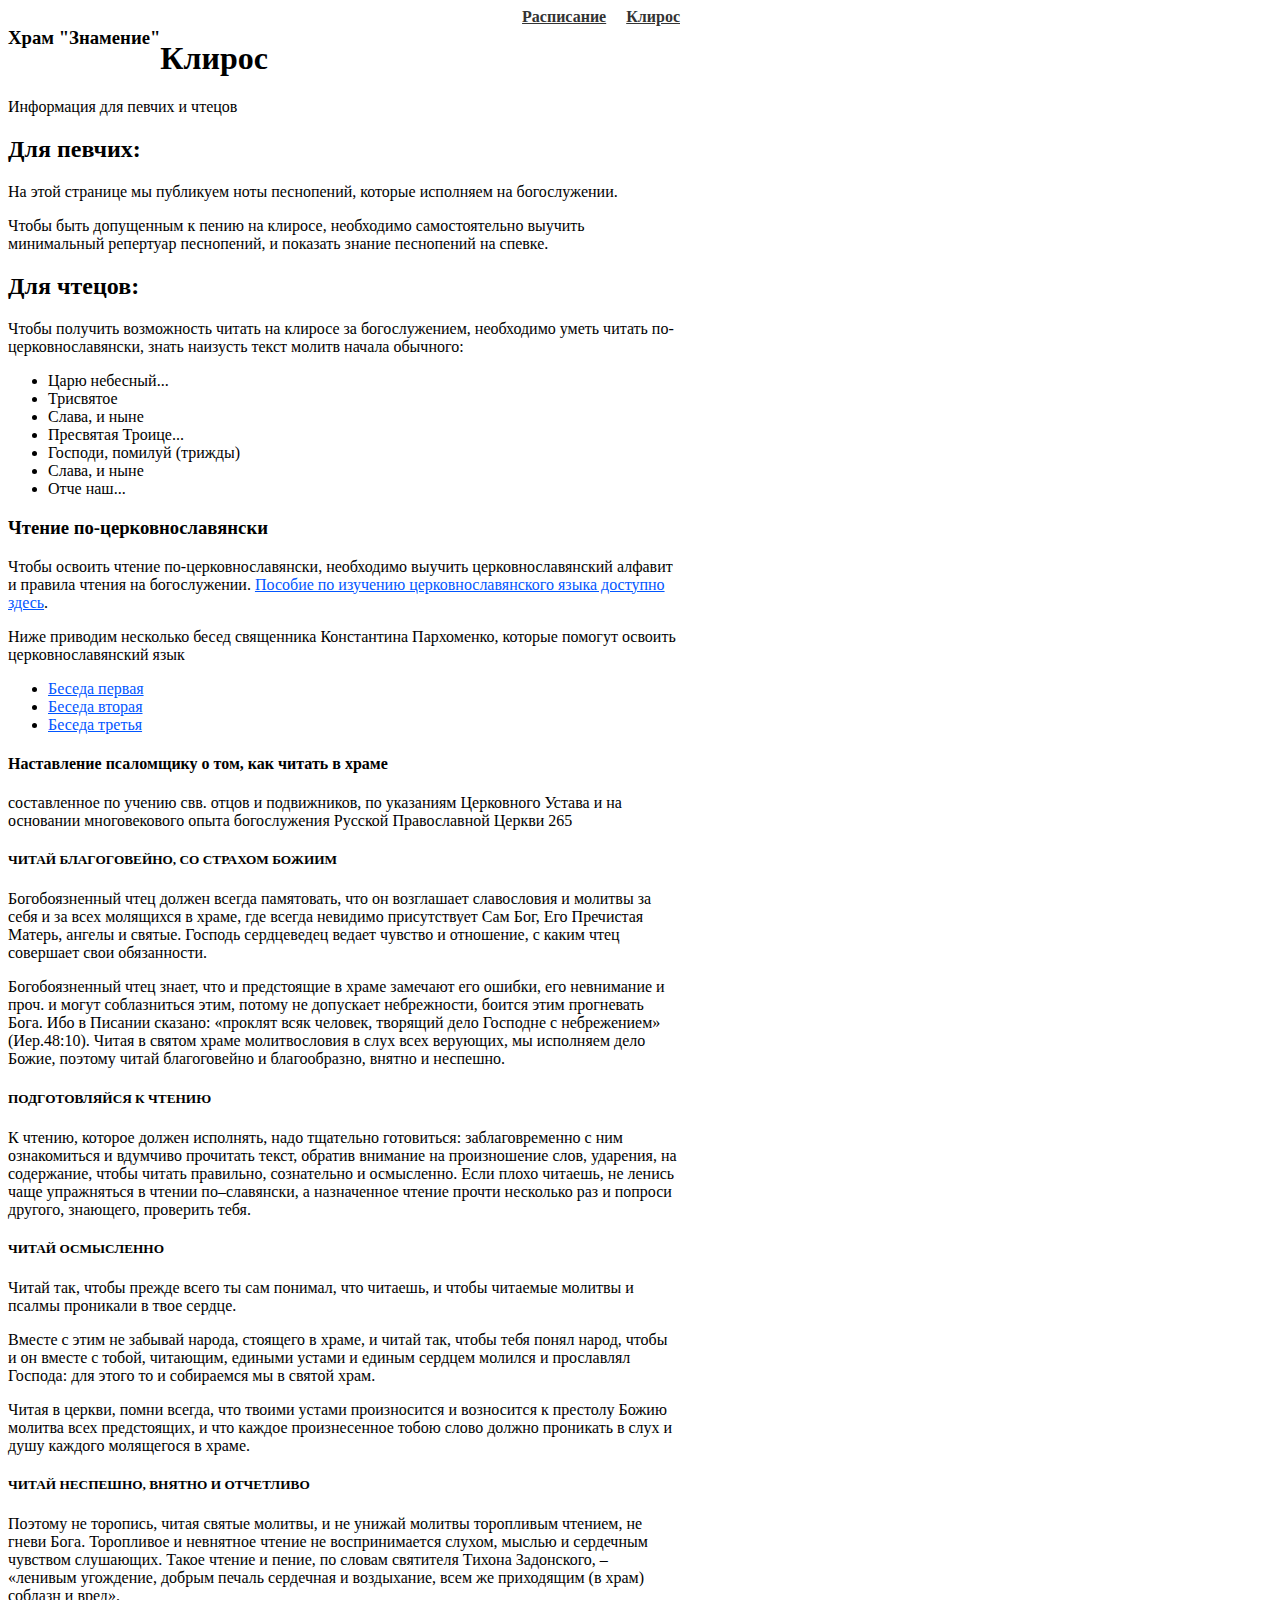
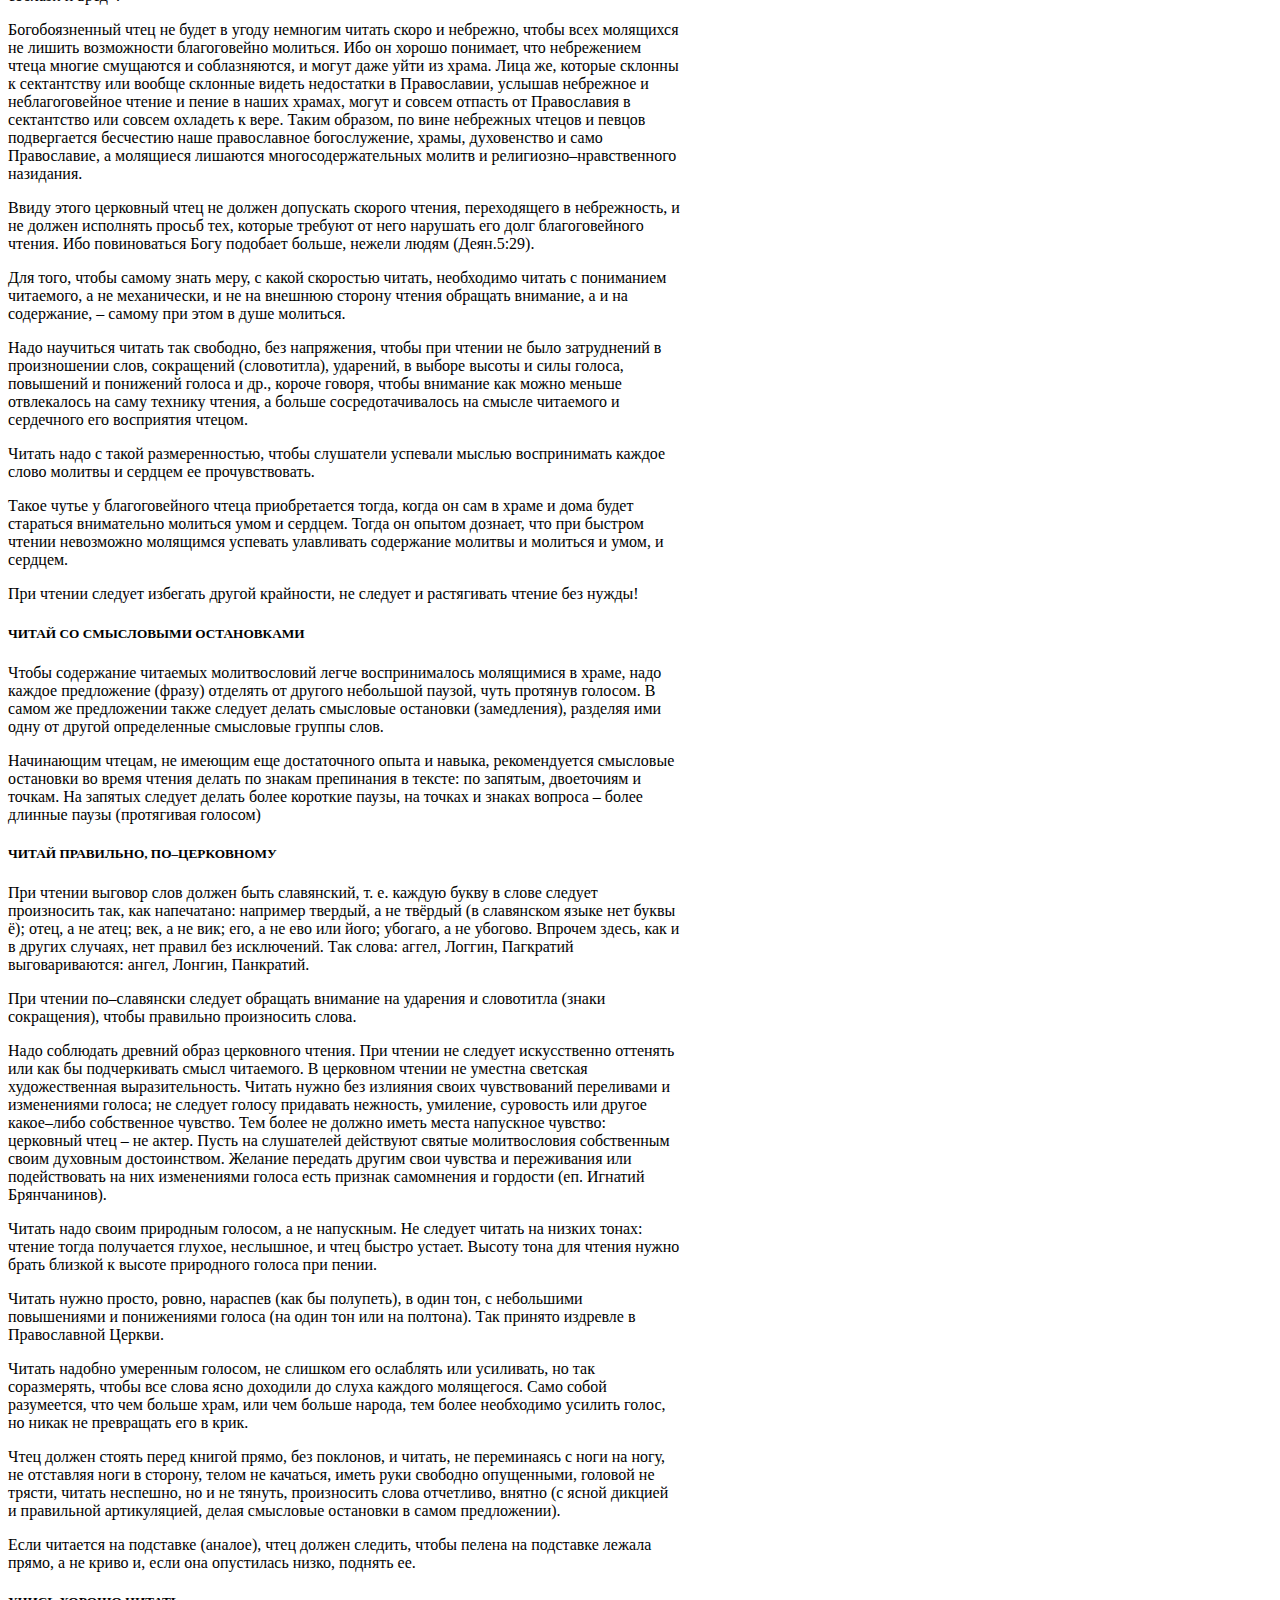
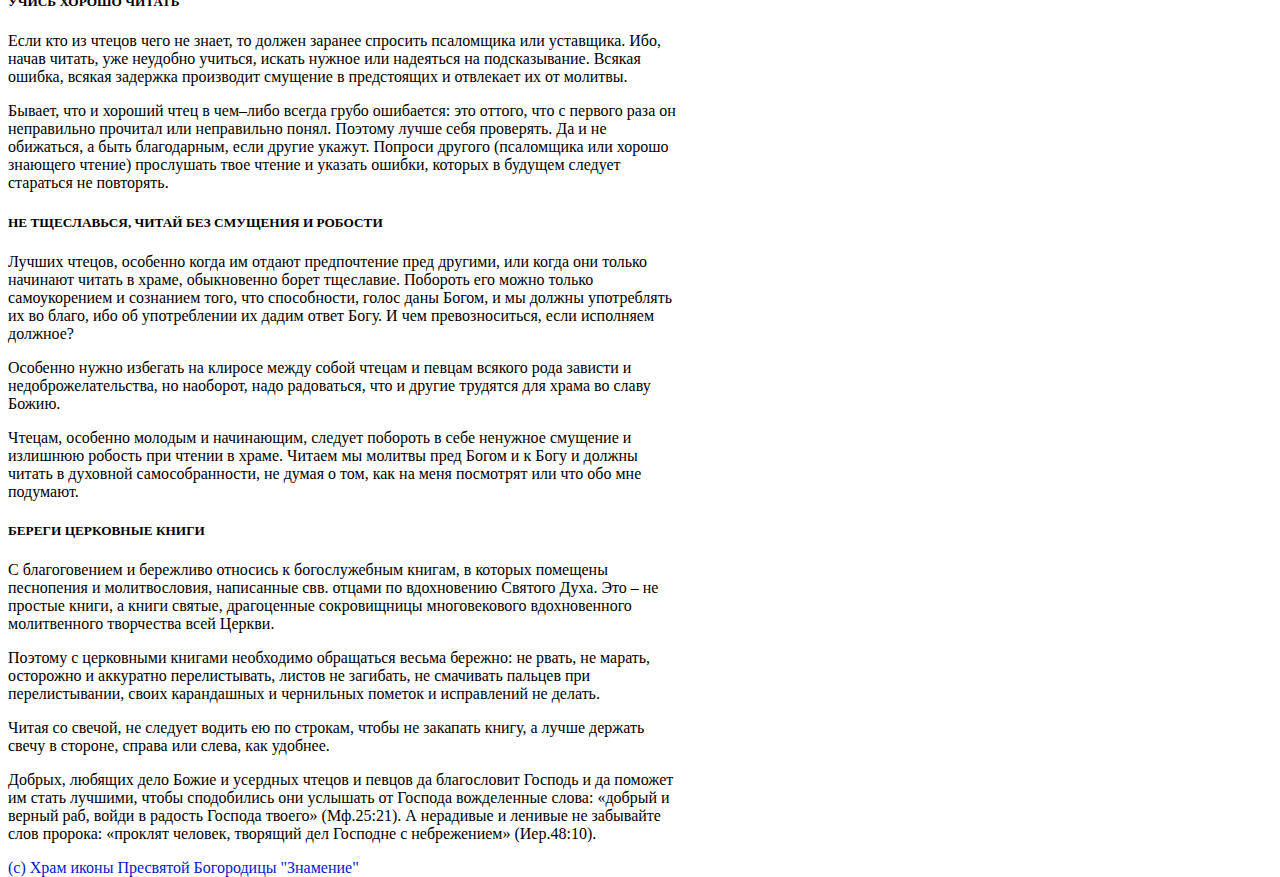
==== kliros.html @ b16b759c "background color #ffffff" ====
<!DOCTYPE html>
<html lang="ru">
<head>
    <meta charset="UTF-8">
    <meta name="viewport" content="width=device-width, initial-scale=1, shrink-to-fit=no">
    <!-- CSS only -->
    <link rel="stylesheet" href="https://stackpath.bootstrapcdn.com/bootstrap/4.5.0/css/bootstrap.min.css" integrity="sha384-9aIt2nRpC12Uk9gS9baDl411NQApFmC26EwAOH8WgZl5MYYxFfc+NcPb1dKGj7Sk" crossorigin="anonymous">

    <!-- JS, Popper.js, and jQuery -->
    <script src="https://code.jquery.com/jquery-3.5.1.slim.min.js" integrity="sha384-DfXdz2htPH0lsSSs5nCTpuj/zy4C+OGpamoFVy38MVBnE+IbbVYUew+OrCXaRkfj" crossorigin="anonymous"></script>
    <script src="https://cdn.jsdelivr.net/npm/popper.js@1.16.0/dist/umd/popper.min.js" integrity="sha384-Q6E9RHvbIyZFJoft+2mJbHaEWldlvI9IOYy5n3zV9zzTtmI3UksdQRVvoxMfooAo" crossorigin="anonymous"></script>
    <script src="https://stackpath.bootstrapcdn.com/bootstrap/4.5.0/js/bootstrap.min.js" integrity="sha384-OgVRvuATP1z7JjHLkuOU7Xw704+h835Lr+6QL9UvYjZE3Ipu6Tp75j7Bh/kR0JKI" crossorigin="anonymous"></script>
    <title>Клирос::Храм Знамение в Страхово</title>

    <!-- Favicons -->
    <link rel="apple-touch-icon" href="/img/favicons/apple-touch-icon.png" sizes="180x180">
    <link rel="icon" href="/img/favicons/favicon-32x32.png" sizes="32x32" type="image/png">
    <link rel="icon" href="/img/favicons/favicon-16x16.png" sizes="16x16" type="image/png">
    <link rel="manifest" href="manifest.json">

    <link rel="icon" href="/img/favicons/favicon.ico">
    <meta name="msapplication-config" content="browserconfig.xml">

    <meta name="theme-color" content="#3914AF">


    <style>
        .bd-placeholder-img {
            font-size: 1.125rem;
            text-anchor: middle;
            -webkit-user-select: none;
            -moz-user-select: none;
            -ms-user-select: none;
            user-select: none;
        }

        @media (min-width: 768px) {
            .bd-placeholder-img-lg {
                font-size: 3.5rem;
            }
        }
    </style>
    <!-- Custom styles for this template -->
    <link href="cover.css" rel="stylesheet">
</head>
<body class="text-center">
<div class="cover-container d-flex w-100 h-100 p-3 mx-auto flex-column">
    <header class="masthead mb-auto">

        <div class="inner">
            <h3 class="masthead-brand">Храм "Знамение"</h3>
            <nav class="nav nav-masthead justify-content-center">
                <a class="nav-link" href="/">Расписание</a>
                <a class="nav-link" href="/kliros.html">Клирос</a>
            </nav>

        </div>
    </header>

    <div class="container">
        <h1>Клирос</h1>
        <p class="lead">Информация для певчих и чтецов</p>
    </div>
    <div class="container">
        <h2>Для певчих:</h2>
        <p class="text-left">На этой странице мы публикуем ноты песнопений, которые исполняем на богослужении.</p>
        <p class="text-left">Чтобы быть допущенным к пению на клиросе, необходимо самостоятельно выучить минимальный
            репертуар песнопений, и показать знание песнопений на спевке.</p>
    </div>
    <div class="container">
        <h2>Для чтецов:</h2>
        <p class="text-left">Чтобы получить возможность читать на клиросе за богослужением, необходимо уметь читать
            по-церковнославянски, знать наизусть текст молитв начала обычного:</p>
        <ul class="text-left">
            <li>Царю небесный...</li>
            <li>Трисвятое</li>
            <li>Слава, и ныне</li>
            <li>Пресвятая Троице...</li>
            <li>Господи, помилуй (трижды)</li>
            <li>Слава, и ныне</li>
            <li>Отче наш...</li>
        </ul>
        <h3>Чтение по-церковнославянски</h3>
        <p class="text-left">Чтобы освоить чтение по-церковнославянски, необходимо выучить церковнославянский алфавит
            и правила чтения
        на богослужении. <a href="https://azbyka.ru/cerkovnoslavyanskij-yazyk-v-tablicax" target="_blank">Пособие по изучению
                церковнославянского языка доступно здесь</a>.</p>
        <p class="text-left">Ниже приводим несколько бесед священника Константина Пархоменко, которые помогут освоить
            церковнославянский язык</p>
        <ul class="text-left">
            <li><a href="https://www.youtube.com/watch?v=FcF8xRRiWp8" target="_blank">Беседа первая</a></li>
            <li><a href="https://www.youtube.com/watch?v=i7ntjkY5y2U" target="_blank">Беседа вторая</a></li>
            <li><a href="https://www.youtube.com/watch?v=5IsuOz-0JaU" target="_blank">Беседа третья</a></li>
        </ul>
        <h4>Наставление псаломщику о том, как читать в храме</h4>
        <p class="lead">составленное по учению свв. отцов и подвижников, по указаниям Церковного Устава и на основании
            многовекового опыта богослужения Русской Православной Церкви 265</p>

        <h5>ЧИТАЙ БЛАГОГОВЕЙНО, СО СТРАХОМ БОЖИИМ</h5>

        <p class="text-left">Богобоязненный чтец должен всегда памятовать, что он возглашает славословия и молитвы за
            себя и за всех молящихся в храме, где всегда невидимо присутствует Сам Бог, Его Пречистая Матерь, ангелы
            и святые. Господь сердцеведец ведает чувство и отношение, с каким чтец совершает свои обязанности.</p>

        <p class="text-left">Богобоязненный чтец знает, что и предстоящие в храме замечают его ошибки, его невнимание
            и проч. и могут соблазниться этим, потому не допускает небрежности, боится этим прогневать Бога. Ибо в
            Писании сказано: «проклят всяк человек, творящий дело Господне с небрежением» (Иер.48:10). Читая в святом храме молитвословия в слух всех верующих, мы исполняем дело Божие, поэтому читай благоговейно и благообразно, внятно и неспешно.</p>

        <h5>ПОДГОТОВЛЯЙСЯ К ЧТЕНИЮ</h5>

        <p class="text-left">К чтению, которое должен исполнять, надо тщательно готовиться: заблаговременно с ним
            ознакомиться и вдумчиво прочитать текст, обратив внимание на произношение слов, ударения, на содержание,
            чтобы читать правильно, сознательно и осмысленно. Если плохо читаешь, не ленись чаще упражняться в чтении по–славянски, а назначенное чтение прочти несколько раз и попроси другого, знающего, проверить тебя.</p>

        <h5>ЧИТАЙ ОСМЫСЛЕННО</h5>

        <p class="text-left">Читай так, чтобы прежде всего ты сам понимал, что читаешь, и чтобы читаемые молитвы и
            псалмы проникали в твое сердце.</p>

        <p class="text-left">Вместе с этим не забывай народа, стоящего в храме, и читай так, чтобы тебя понял народ,
            чтобы и он вместе с тобой, читающим, едиными устами и единым сердцем молился и прославлял Господа: для
            этого то и собираемся мы в святой храм.</p>

        <p class="text-left">Читая в церкви, помни всегда, что твоими устами произносится и возносится к престолу Божию молитва всех
                   предстоящих, и что каждое произнесенное тобою слово должно проникать в слух и душу каждого
            молящегося в храме.</p>

        <h5>ЧИТАЙ НЕСПЕШНО, ВНЯТНО И ОТЧЕТЛИВО</h5>

        <p class="text-left">Поэтому не торопись, читая святые молитвы, и не унижай молитвы торопливым чтением, не
            гневи Бога. Торопливое и невнятное чтение не воспринимается слухом, мыслью и сердечным чувством
            слушающих. Такое чтение и пение, по словам святителя Тихона Задонского, – «ленивым угождение, добрым печаль сердечная и воздыхание, всем же приходящим (в храм) соблазн и вред».</p>

        <p class="text-left">Богобоязненный чтец не будет в угоду немногим читать скоро и небрежно, чтобы всех
            молящихся не лишить возможности благоговейно молиться. Ибо он хорошо понимает, что небрежением чтеца
            многие смущаются и соблазняются, и могут даже уйти из храма. Лица же, которые склонны к сектантству или вообще склонные видеть недостатки в Православии, услышав небрежное и неблагоговейное чтение и пение в наших храмах, могут и совсем отпасть от Православия в сектантство или совсем охладеть к вере. Таким образом, по вине небрежных чтецов и певцов подвергается бесчестию наше православное богослужение, храмы, духовенство и само Православие, а молящиеся лишаются многосодержательных молитв и религиозно–нравственного назидания.</p>

        <p class="text-left">Ввиду этого церковный чтец не должен допускать скорого чтения, переходящего в
            небрежность, и не должен исполнять просьб тех, которые требуют от него нарушать его долг благоговейного
            чтения. Ибо повиноваться Богу подобает больше, нежели людям (Деян.5:29).</p>

        <p class="text-left">Для того, чтобы самому знать меру, с какой скоростью читать, необходимо читать с
            пониманием читаемого, а не механически, и не на внешнюю сторону чтения обращать внимание, а и на
            содержание, – самому при этом в душе молиться.</p>

        <p class="text-left">Надо научиться читать так свободно, без напряжения, чтобы при чтении не было затруднений
            в произношении слов, сокращений (словотитла), ударений, в выборе высоты и силы голоса, повышений и
            понижений голоса и др., короче говоря, чтобы внимание как можно меньше отвлекалось на саму технику чтения, а больше сосредотачивалось на смысле читаемого и сердечного его восприятия чтецом.</p>

        <p class="text-left">Читать надо с такой размеренностью, чтобы слушатели успевали мыслью воспринимать каждое
            слово молитвы и сердцем ее прочувствовать.</p>

        <p class="text-left">Такое чутье у благоговейного чтеца приобретается тогда, когда он сам в храме и дома
            будет стараться внимательно молиться умом и сердцем. Тогда он опытом дознает, что при быстром чтении
            невозможно молящимся успевать улавливать содержание молитвы и молиться и умом, и сердцем.</p>

        <p class="text-left">При чтении следует избегать другой крайности, не следует и растягивать чтение без нужды!</p>

        <h5>ЧИТАЙ СО СМЫСЛОВЫМИ ОСТАНОВКАМИ</h5>

        <p class="text-left">Чтобы содержание читаемых молитвословий легче воспринималось молящимися в храме, надо
            каждое предложение (фразу) отделять от другого небольшой паузой, чуть протянув голосом. В самом же
            предложении также следует делать смысловые остановки (замедления), разделяя ими одну от другой определенные смысловые группы слов.</p>

        <p class="text-left">Начинающим чтецам, не имеющим еще достаточного опыта и навыка, рекомендуется смысловые
            остановки во время чтения делать по знакам препинания в тексте: по запятым, двоеточиям и точкам. На
            запятых следует делать более короткие паузы, на точках и знаках вопроса – более длинные паузы (протягивая голосом)</p>

        <h5>ЧИТАЙ ПРАВИЛЬНО, ПО–ЦЕРКОВНОМУ</h5>

        <p class="text-left">При чтении выговор слов должен быть славянский, т. е. каждую букву в слове следует
            произносить так, как напечатано: например твердый, а не твёрдый (в славянском языке нет буквы ё); отец, а
            не атец; век, а не вик; его, а не ево или його; убогаго, а не убогово. Впрочем здесь, как и в других случаях, нет правил без исключений. Так слова: аггел, Логгин, Пагкратий выговариваются: ангел, Лонгин, Панкратий.</p>

        <p class="text-left">При чтении по–славянски следует обращать внимание на ударения и словотитла (знаки
            сокращения), чтобы правильно произносить слова.</p>

        <p class="text-left">Надо соблюдать древний образ церковного чтения. При чтении не следует искусственно
            оттенять или как бы подчеркивать смысл читаемого. В церковном чтении не уместна светская художественная
            выразительность. Читать нужно без излияния своих чувствований переливами и изменениями голоса; не следует голосу придавать нежность, умиление, суровость или другое какое–либо собственное чувство. Тем более не должно иметь места напускное чувство: церковный чтец – не актер. Пусть на слушателей действуют святые молитвословия собственным своим духовным достоинством. Желание передать другим свои чувства и переживания или подействовать на них изменениями голоса есть признак самомнения и гордости (еп. Игнатий Брянчанинов).</p>

        <p class="text-left">Читать надо своим природным голосом, а не напускным. Не следует читать на низких тонах:
            чтение тогда получается глухое, неслышное, и чтец быстро устает. Высоту тона для чтения нужно брать
            близкой к высоте природного голоса при пении.</p>

        <p class="text-left">Читать нужно просто, ровно, нараспев (как бы полупеть), в один тон, с небольшими
            повышениями и понижениями голоса (на один тон или на полтона). Так принято издревле в Православной Церкви.</p>

        <p class="text-left">Читать надобно умеренным голосом, не слишком его ослаблять или усиливать, но так
            соразмерять, чтобы все слова ясно доходили до слуха каждого молящегося. Само собой разумеется, что чем
            больше храм, или чем больше народа, тем более необходимо усилить голос, но никак не превращать его в крик.</p>

        <p class="text-left">Чтец должен стоять перед книгой прямо, без поклонов, и читать, не переминаясь с ноги на
            ногу, не отставляя ноги в сторону, телом не качаться, иметь руки свободно опущенными, головой не трясти,
            читать неспешно, но и не тянуть, произносить слова отчетливо, внятно (с ясной дикцией и правильной артикуляцией, делая смысловые остановки в самом предложении).</p>

        <p class="text-left">Если читается на подставке (аналое), чтец должен следить, чтобы пелена на подставке
            лежала прямо, а не криво и, если она опустилась низко, поднять ее.</p>

        <h5>УЧИСЬ ХОРОШО ЧИТАТЬ</h5>

        <p class="text-left">Если кто из чтецов чего не знает, то должен заранее спросить псаломщика или уставщика.
            Ибо, начав читать, уже неудобно учиться, искать нужное или надеяться на подсказывание. Всякая ошибка,
            всякая задержка производит смущение в предстоящих и отвлекает их от молитвы.</p>

        <p class="text-left">Бывает, что и хороший чтец в чем–либо всегда грубо ошибается: это оттого, что с первого
            раза он неправильно прочитал или неправильно понял. Поэтому лучше себя проверять. Да и не обижаться, а
            быть благодарным, если другие укажут. Попроси другого (псаломщика или хорошо знающего чтение) прослушать твое чтение и указать ошибки, которых в будущем следует стараться не повторять.</p>

        <h5>НЕ ТЩЕСЛАВЬСЯ, ЧИТАЙ БЕЗ СМУЩЕНИЯ И РОБОСТИ</h5>

        <p class="text-left">Лучших чтецов, особенно когда им отдают предпочтение пред другими, или когда они только
            начинают читать в храме, обыкновенно борет тщеславие. Побороть его можно только самоукорением и сознанием
            того, что способности, голос даны Богом, и мы должны употреблять их во благо, ибо об употреблении их дадим ответ Богу. И чем превозноситься, если исполняем должное?</p>

        <p class="text-left">Особенно нужно избегать на клиросе между собой чтецам и певцам всякого рода зависти и
            недоброжелательства, но наоборот, надо радоваться, что и другие трудятся для храма во славу Божию.</p>

        <p class="text-left">Чтецам, особенно молодым и начинающим, следует побороть в себе ненужное смущение и
            излишнюю робость при чтении в храме. Читаем мы молитвы пред Богом и к Богу и должны читать в духовной
            самособранности, не думая о том, как на меня посмотрят или что обо мне подумают.</p>

        <h5>БЕРЕГИ ЦЕРКОВНЫЕ КНИГИ</h5>

        <p class="text-left">С благоговением и бережливо относись к богослужебным книгам, в которых помещены
            песнопения и молитвословия, написанные свв. отцами по вдохновению Святого Духа. Это – не простые книги, а
            книги святые, драгоценные сокровищницы многовекового вдохновенного молитвенного творчества всей Церкви.</p>

        <p class="text-left">Поэтому с церковными книгами необходимо обращаться весьма бережно: не рвать, не марать,
            осторожно и аккуратно перелистывать, листов не загибать, не смачивать пальцев при перелистывании, своих
            карандашных и чернильных пометок и исправлений не делать.</p>

        <p class="text-left">Читая со свечой, не следует водить ею по строкам, чтобы не закапать книгу, а лучше
            держать свечу в стороне, справа или слева, как удобнее.</p>

        <p class="text-left">Добрых, любящих дело Божие и усердных чтецов и певцов да благословит Господь и да
            поможет им стать лучшими, чтобы сподобились они услышать от Господа вожделенные слова: «добрый и верный
            раб, войди в радость Господа твоего» (Мф.25:21). А нерадивые и ленивые не забывайте слов пророка: «проклят человек, творящий дел Господне с небрежением» (Иер.48:10).</p>

    </div>

    <footer class="mastfoot mt-auto mb-3">
        <div class="inner mb-3" >
            <p>(с) Храм иконы Пресвятой Богородицы "Знамение"</p>
        </div>
    </footer>

</div>
</body>
</html>
---- cover.css ----
/*
 * Globals
 */

/* Links */
a,
a:focus,
a:hover {
    color: #0256ff;
}

/* Custom default button */
.btn-secondary,
.btn-secondary:hover,
.btn-secondary:focus {
    color: #333;
    text-shadow: none; /* Prevent inheritance from `body` */
    background-color: #fff;
    border: .05rem solid #fff;
}


/*
 * Base structure
 */

html,
body {
    height: 100%;
    background-color: #FFFFFF;
}

body {
    display: -ms-flexbox;
    display: flex;
    color: black ;
    /* text-shadow: 0 .05rem .1rem rgba(0, 0, 0, .5);*/
    /* box-shadow: inset 0 0 5rem rgba(0, 0, 0, .5); */
}

.cover-container {
    max-width: 42em;
}


/*
 * Header
 */
.masthead {
    margin-bottom: 2rem;
}

.masthead-brand {
    margin-bottom: 0;
}

.nav-masthead .nav-link {
    padding: .25rem 0;
    font-weight: 700;
    color: #333333;
    background-color: transparent;
    border-bottom: .25rem solid transparent;
}

.nav-masthead .nav-link:hover,
.nav-masthead .nav-link:focus {
    border-bottom-color: rgba(255, 255, 255, .25);
}

.nav-masthead .nav-link + .nav-link {
    margin-left: 1rem;
}

.nav-masthead .active {
    color: #fff;
    border-bottom-color: #fff;
}

@media (min-width: 48em) {
    .masthead-brand {
        float: left;
    }
    .nav-masthead {
        float: right;
    }
}


/*
 * Cover
 */
.cover {
    padding: 0 1.5rem;
}
.cover .btn-lg {
    padding: .75rem 1.25rem;
    font-weight: 700;
}


/*
 * Footer
 */
.mastfoot {
    color: rgb(0, 33, 199);
}
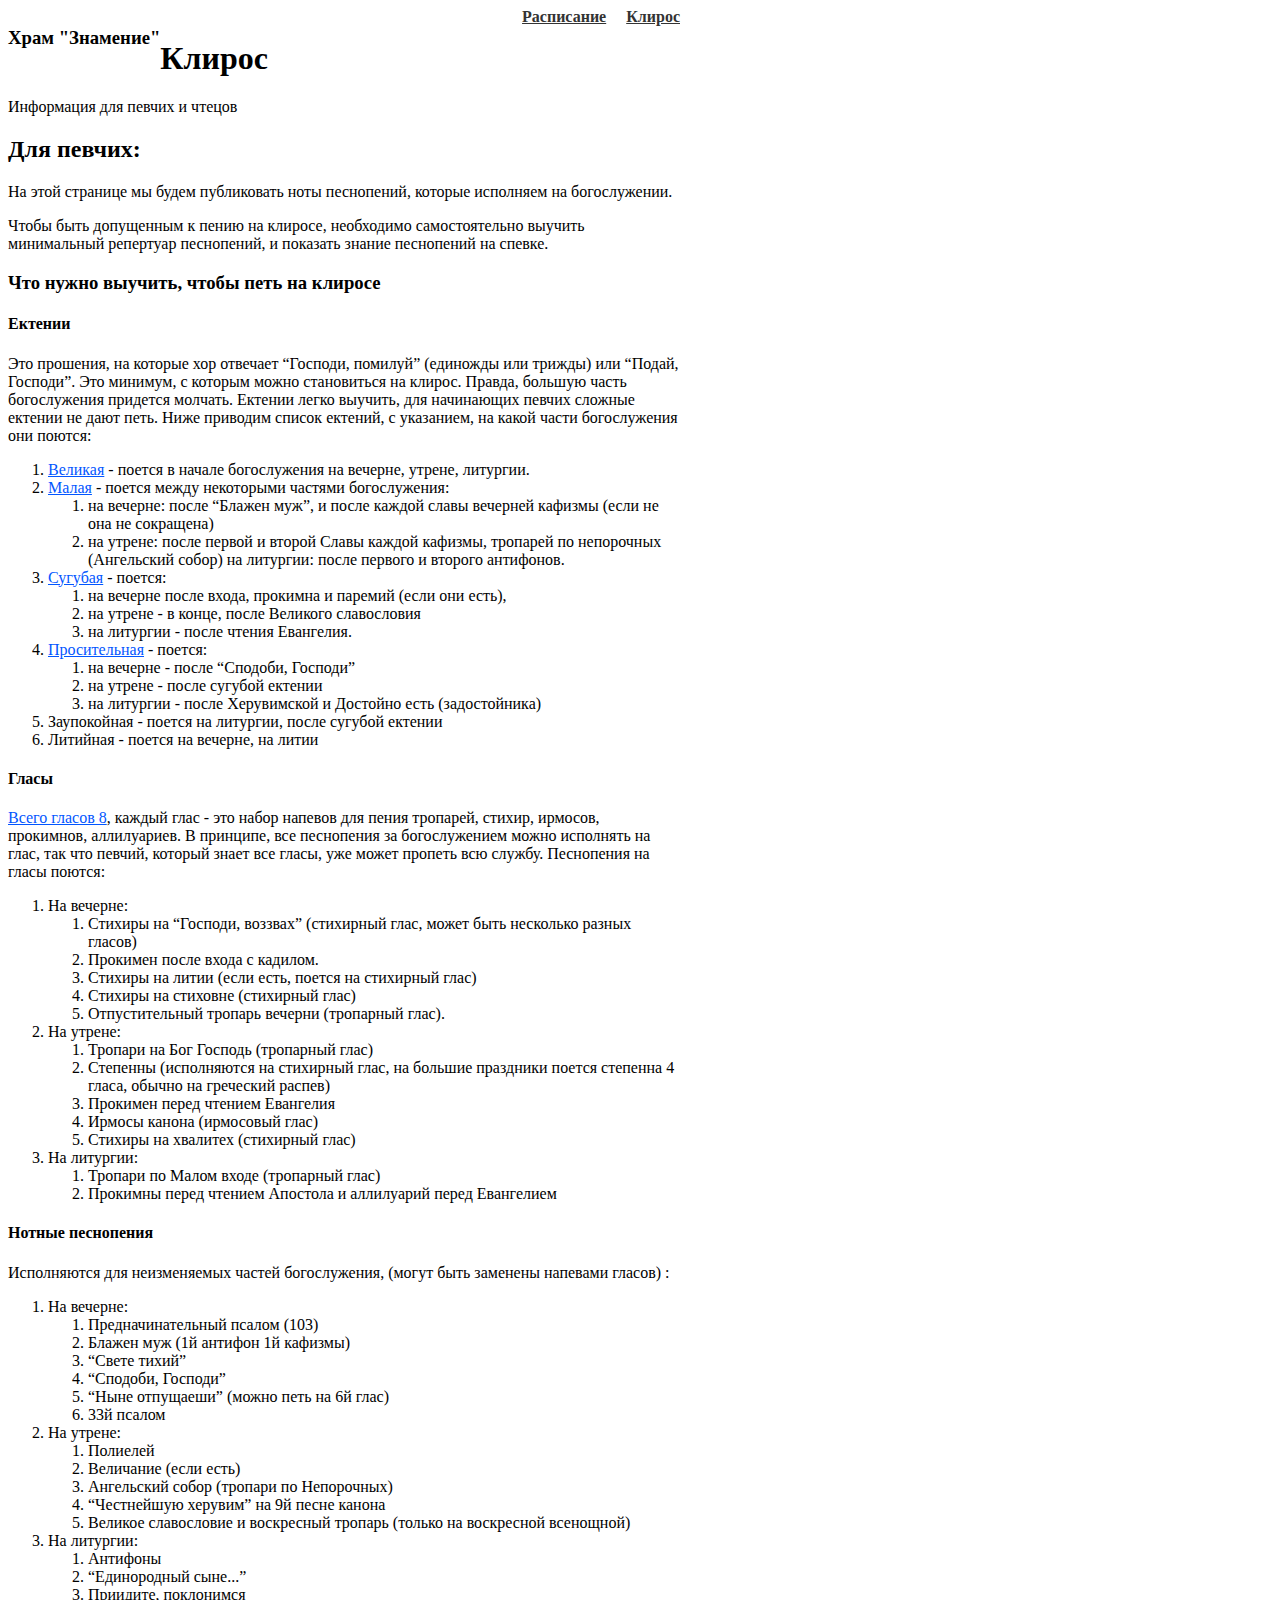
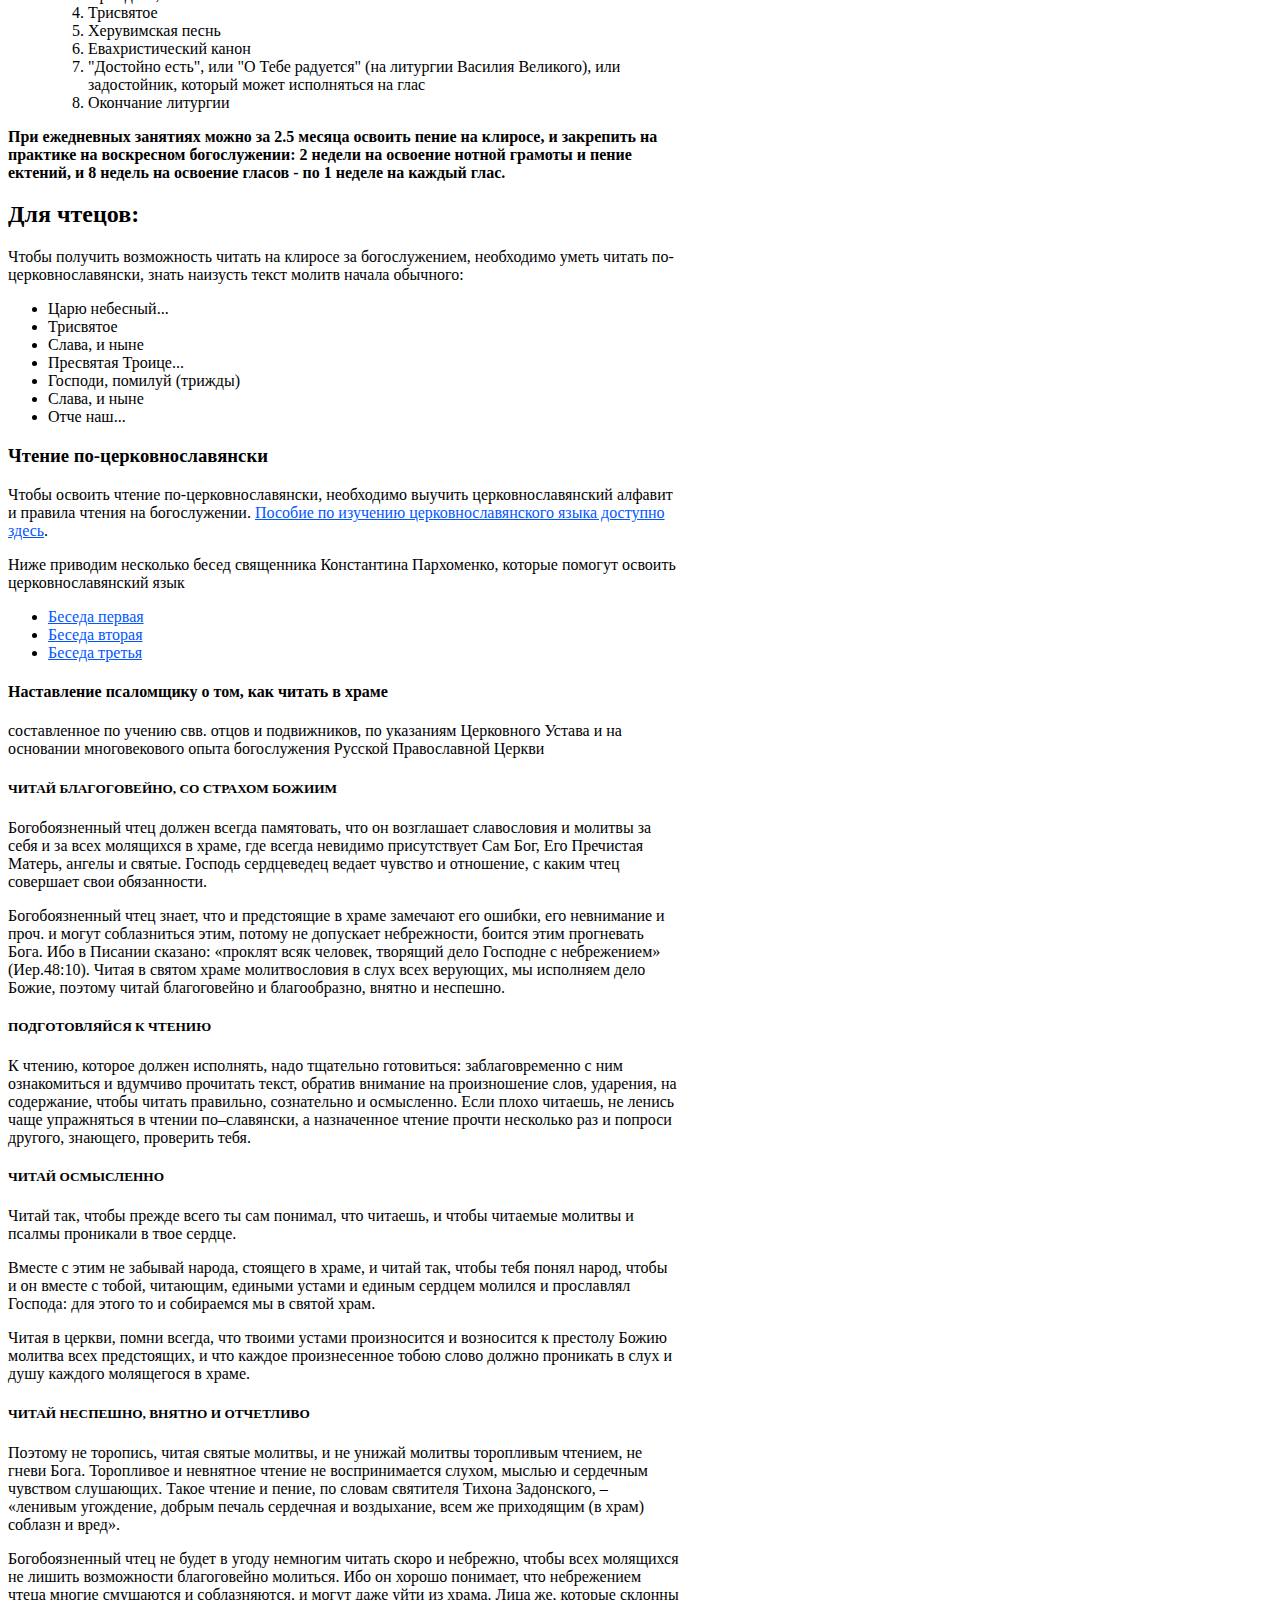
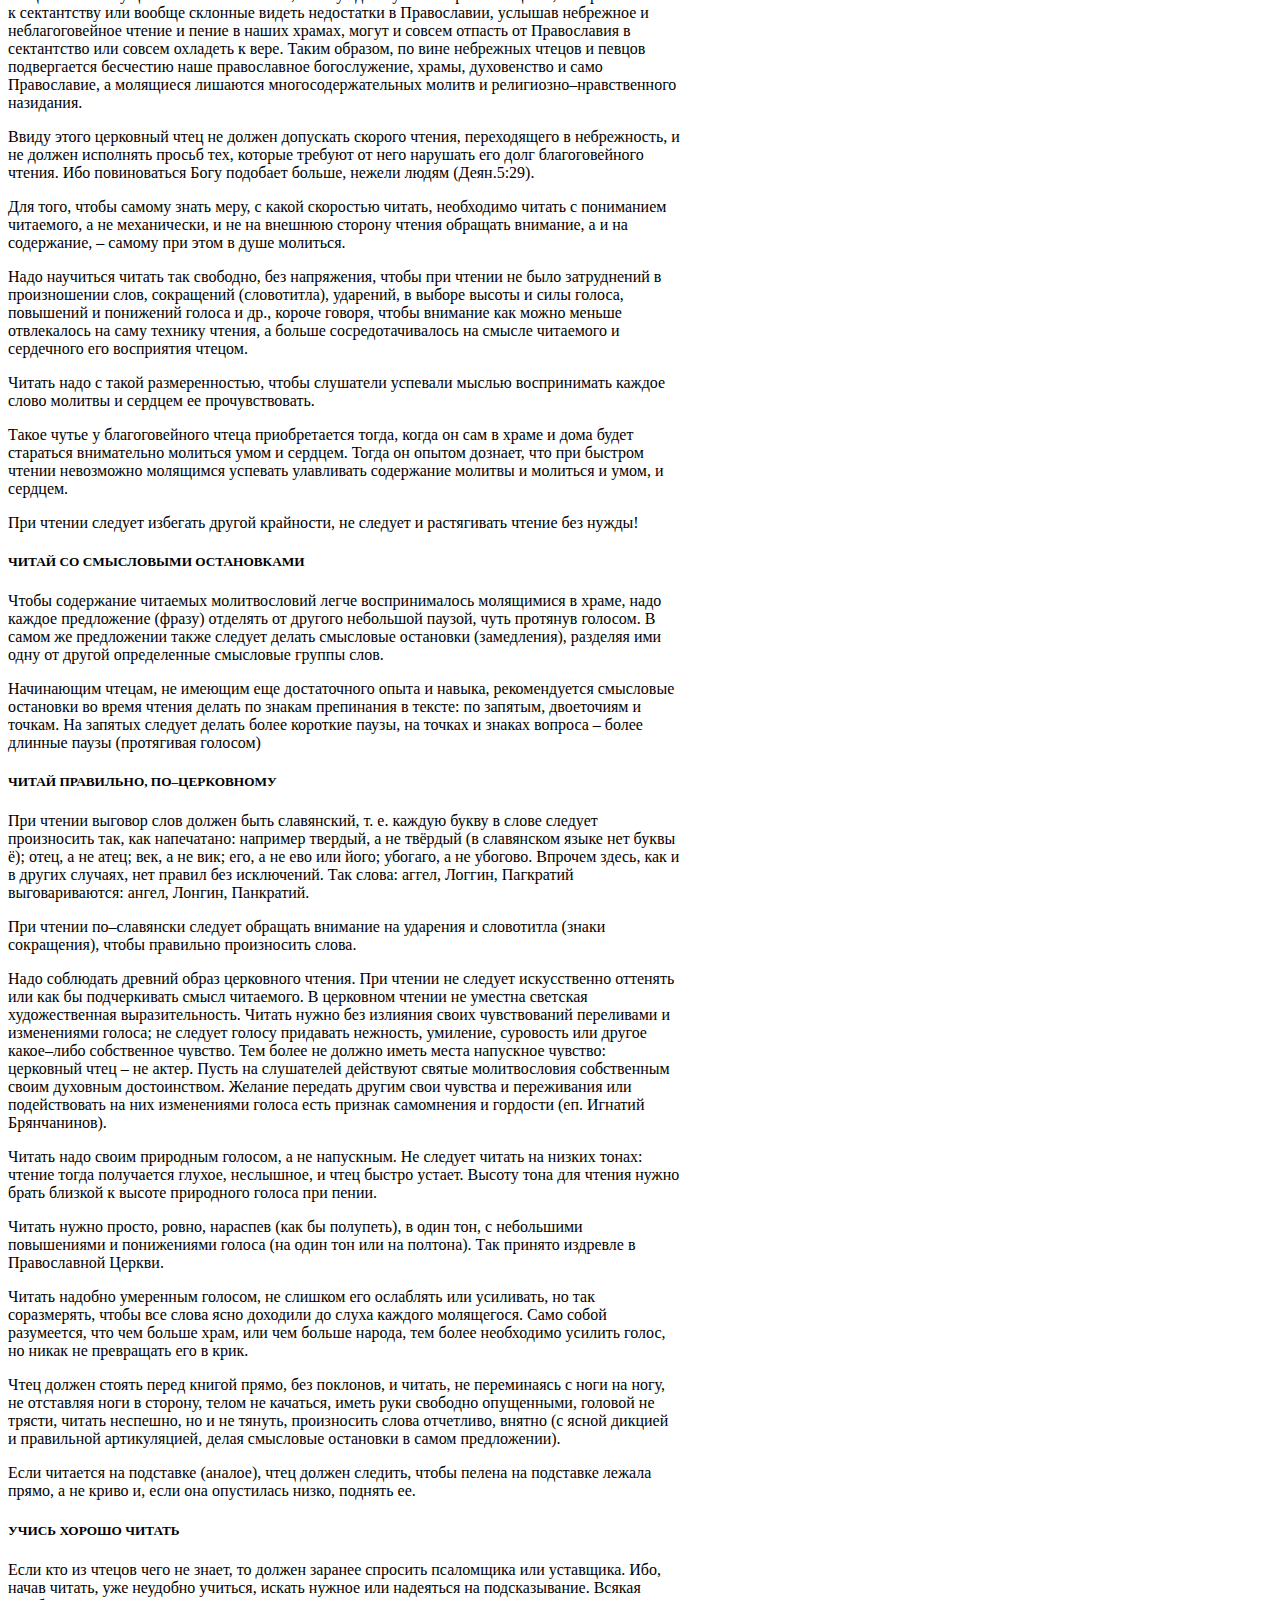
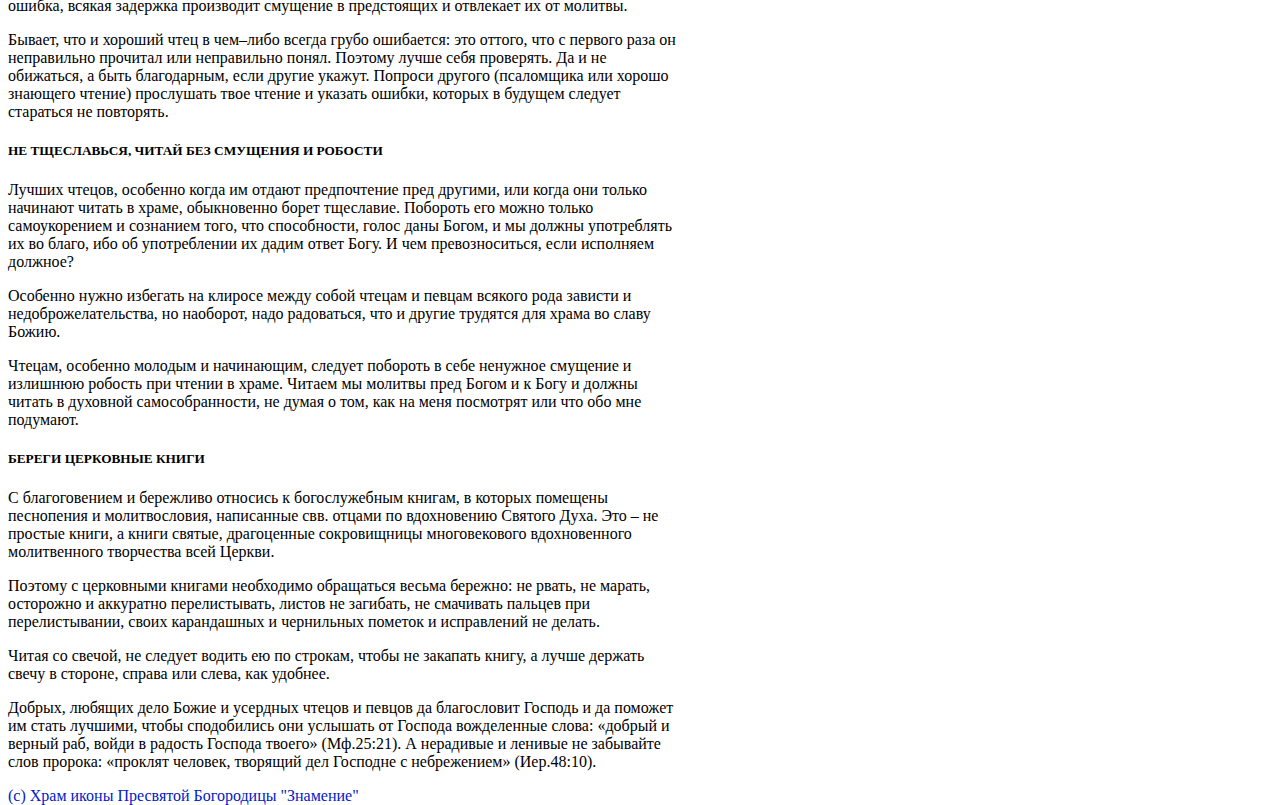
==== commit 08ae6a74: "background color #ffffff" ====
--- a/kliros.html
+++ b/kliros.html
@@ -61,11 +61,112 @@
         <h1>Клирос</h1>
         <p class="lead">Информация для певчих и чтецов</p>
     </div>
-    <div class="container">
+    <div class="container text-left">
         <h2>Для певчих:</h2>
-        <p class="text-left">На этой странице мы публикуем ноты песнопений, которые исполняем на богослужении.</p>
+        <p class="text-left">На этой странице мы будем публиковать ноты песнопений, которые исполняем на богослужении.</p>
         <p class="text-left">Чтобы быть допущенным к пению на клиросе, необходимо самостоятельно выучить минимальный
             репертуар песнопений, и показать знание песнопений на спевке.</p>
+        <h3>Что нужно выучить, чтобы петь на клиросе</h3>
+
+        <h4>Ектении</h4>
+        <p class="text-left">Это прошения, на которые хор отвечает “Господи, помилуй” (единожды или трижды) или “Подай,
+            Господи”. Это минимум, с которым можно становиться на клирос. Правда, большую часть богослужения придется
+            молчать. Ектении легко выучить, для начинающих певчих сложные ектении не дают петь. Ниже приводим список
+            ектений, с указанием, на какой части богослужения они поются:</p>
+        <ol>
+            <li><a href="https://yadi.sk/i/9OCt0vcq7IzxnQ" target="_blank">Великая</a> - поется в начале богослужения на вечерне,
+                утрене,
+                литургии.</li>
+            <li><a href="https://yadi.sk/i/IcxIw6vwpXK0sQ" target="_blank">Малая</a> - поется между некоторыми частями
+                богослужения:</li>
+            <ol>
+                <li>на вечерне: после “Блажен муж”, и после каждой славы вечерней кафизмы (если не она не
+                    сокращена)</li>
+                <li>на утрене: после первой и второй Славы каждой кафизмы, тропарей по непорочных (Ангельский собор)
+            на литургии: после первого и второго антифонов.</li>
+            </ol>
+            <li><a href="https://yadi.sk/i/6dh_rMRhR_IdjQ">Сугубая</a> - поется:</li>
+            <ol>
+                <li>на вечерне после входа, прокимна и паремий (если они есть),</li>
+                <li>на утрене - в конце, после Великого славословия</li>
+                <li>на литургии - после чтения Евангелия.</li>
+            </ol>
+            <li><a href="https://yadi.sk/i/wGDJDLOmbO1oLg">Просительная</a> - поется:</li>
+            <ol>
+                <li>на вечерне - после “Сподоби, Господи”</li>
+                <li>на утрене - после сугубой ектении</li>
+                <li>на литургии - после Херувимской и Достойно есть (задостойника)</li>
+            </ol>
+            <li>Заупокойная - поется на литургии, после сугубой ектении</li>
+            <li>Литийная - поется на вечерне, на литии</li>
+        </ol>
+        <h4>Гласы</h4>
+        <p class="text-left"><a href="https://vk.com/topic-33648585_33559824">Всего гласов 8</a>, каждый глас - это набор
+            напевов для пения тропарей, стихир,
+                                ирмосов,
+            прокимнов, аллилуариев. В принципе, все песнопения за богослужением можно исполнять на глас, так что
+            певчий, который знает все гласы, уже может пропеть всю службу. Песнопения на гласы поются:</p>
+        <ol>
+            <li>На вечерне:</li>
+            <ol>
+                <li>Стихиры на “Господи, воззвах” (стихирный глас, может быть несколько разных гласов)</li>
+                <li>Прокимен после входа с кадилом.</li>
+                <li>Стихиры на литии (если есть, поется на стихирный глас)</li>
+                <li>Стихиры на стиховне (стихирный глас)</li>
+                <li>Отпустительный тропарь вечерни (тропарный глас).</li>
+            </ol>
+            <li>На утрене:</li>
+            <ol>
+                <li>Тропари на Бог Господь (тропарный глас)</li>
+        <li>Степенны (исполняются на стихирный глас, на большие праздники поется степенна 4 гласа, обычно на греческий
+            распев)</li>
+                <li>Прокимен перед чтением Евангелия</li>
+                <li>Ирмосы канона (ирмосовый глас)</li>
+                <li>Стихиры на хвалитех (стихирный глас)</li>
+            </ol>
+            <li>На литургии:</li>
+            <ol>
+                <li>Тропари по Малом входе (тропарный глас)</li>
+                <li>Прокимны перед чтением Апостола и аллилуарий перед Евангелием</li>
+            </ol>
+        </ol>
+        <h4>Нотные песнопения</h4>
+        <p class="text-left">Исполняются для неизменяемых частей богослужения, (могут быть заменены напевами гласов)
+            :</p>
+        <ol>
+            <li>На вечерне:</li>
+            <ol>
+                <li>Предначинательный псалом (103)</li>
+                <li>Блажен муж (1й антифон 1й кафизмы)</li>
+                <li>“Свете тихий”</li>
+                <li>“Сподоби, Господи”</li>
+                <li>“Ныне отпущаеши” (можно петь на 6й глас)</li>
+                <li>33й псалом</li>
+            </ol>
+            <li>На утрене:</li>
+            <ol>
+                <li>Полиелей</li>
+                <li>Величание (если есть)</li>
+                <li>Ангельский собор (тропари по Непорочных)</li>
+                <li>“Честнейшую херувим” на 9й песне канона</li>
+                <li>Великое славословие и воскресный тропарь (только на воскресной всенощной)</li>
+            </ol>
+            <li>На литургии:</li>
+            <ol>
+                <li>Антифоны</li>
+                <li>“Единородный сыне...”</li>
+                <li>Приидите, поклонимся</li>
+                <li>Трисвятое</li>
+                <li>Херувимская песнь</li>
+                <li>Евахристический канон</li>
+                <li>"Достойно есть", или "О Тебе радуется" (на литургии Василия Великого), или задостойник, который
+                    может исполняться на глас</li>
+                <li>Окончание литургии</li>
+            </ol>
+        </ol>
+        <p class="text-left"><strong>При ежедневных занятиях можно за 2.5 месяца освоить пение на клиросе, и
+            закрепить на практике на воскресном богослужении: 2 недели на освоение нотной грамоты и пение ектений, и
+            8 недель на освоение гласов - по 1 неделе на каждый глас.</strong></p>
     </div>
     <div class="container">
         <h2>Для чтецов:</h2>
@@ -94,7 +195,7 @@
         </ul>
         <h4>Наставление псаломщику о том, как читать в храме</h4>
         <p class="lead">составленное по учению свв. отцов и подвижников, по указаниям Церковного Устава и на основании
-            многовекового опыта богослужения Русской Православной Церкви 265</p>
+            многовекового опыта богослужения Русской Православной Церкви</p>
 
         <h5>ЧИТАЙ БЛАГОГОВЕЙНО, СО СТРАХОМ БОЖИИМ</h5>
 
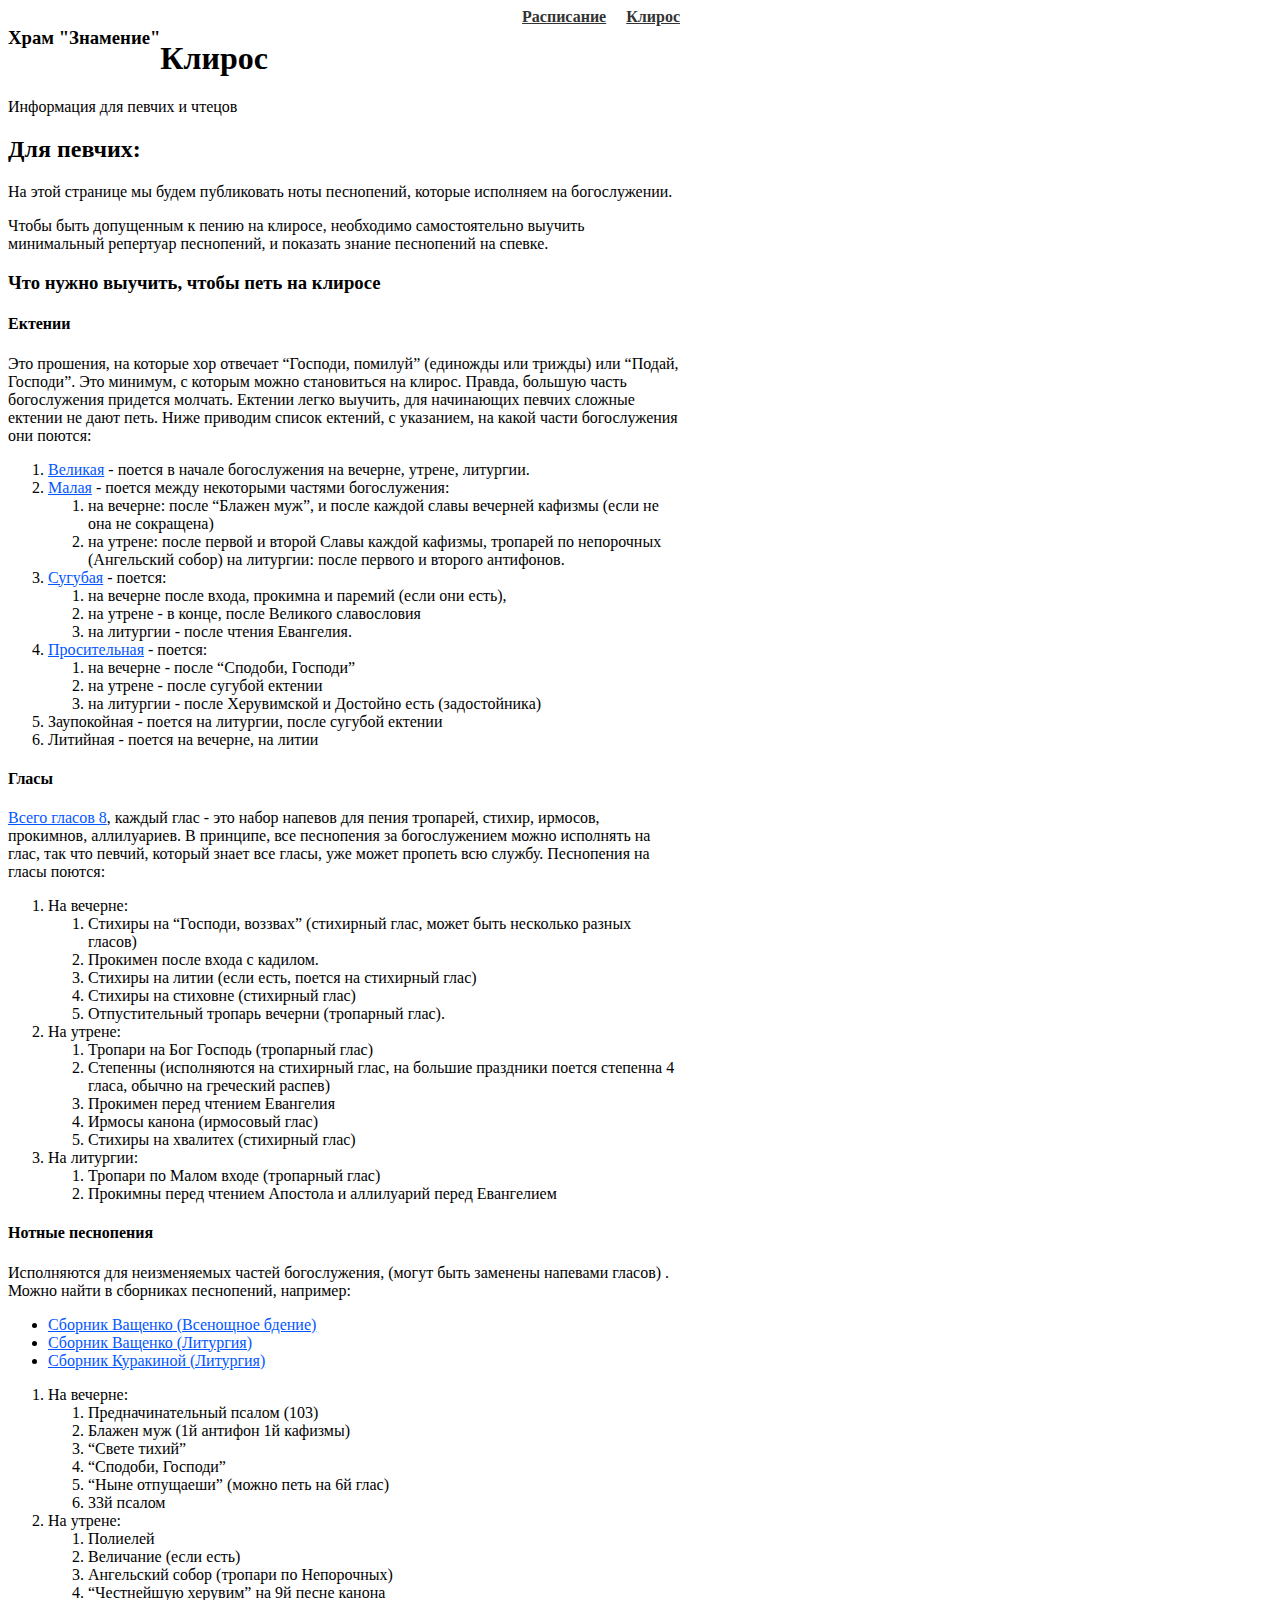
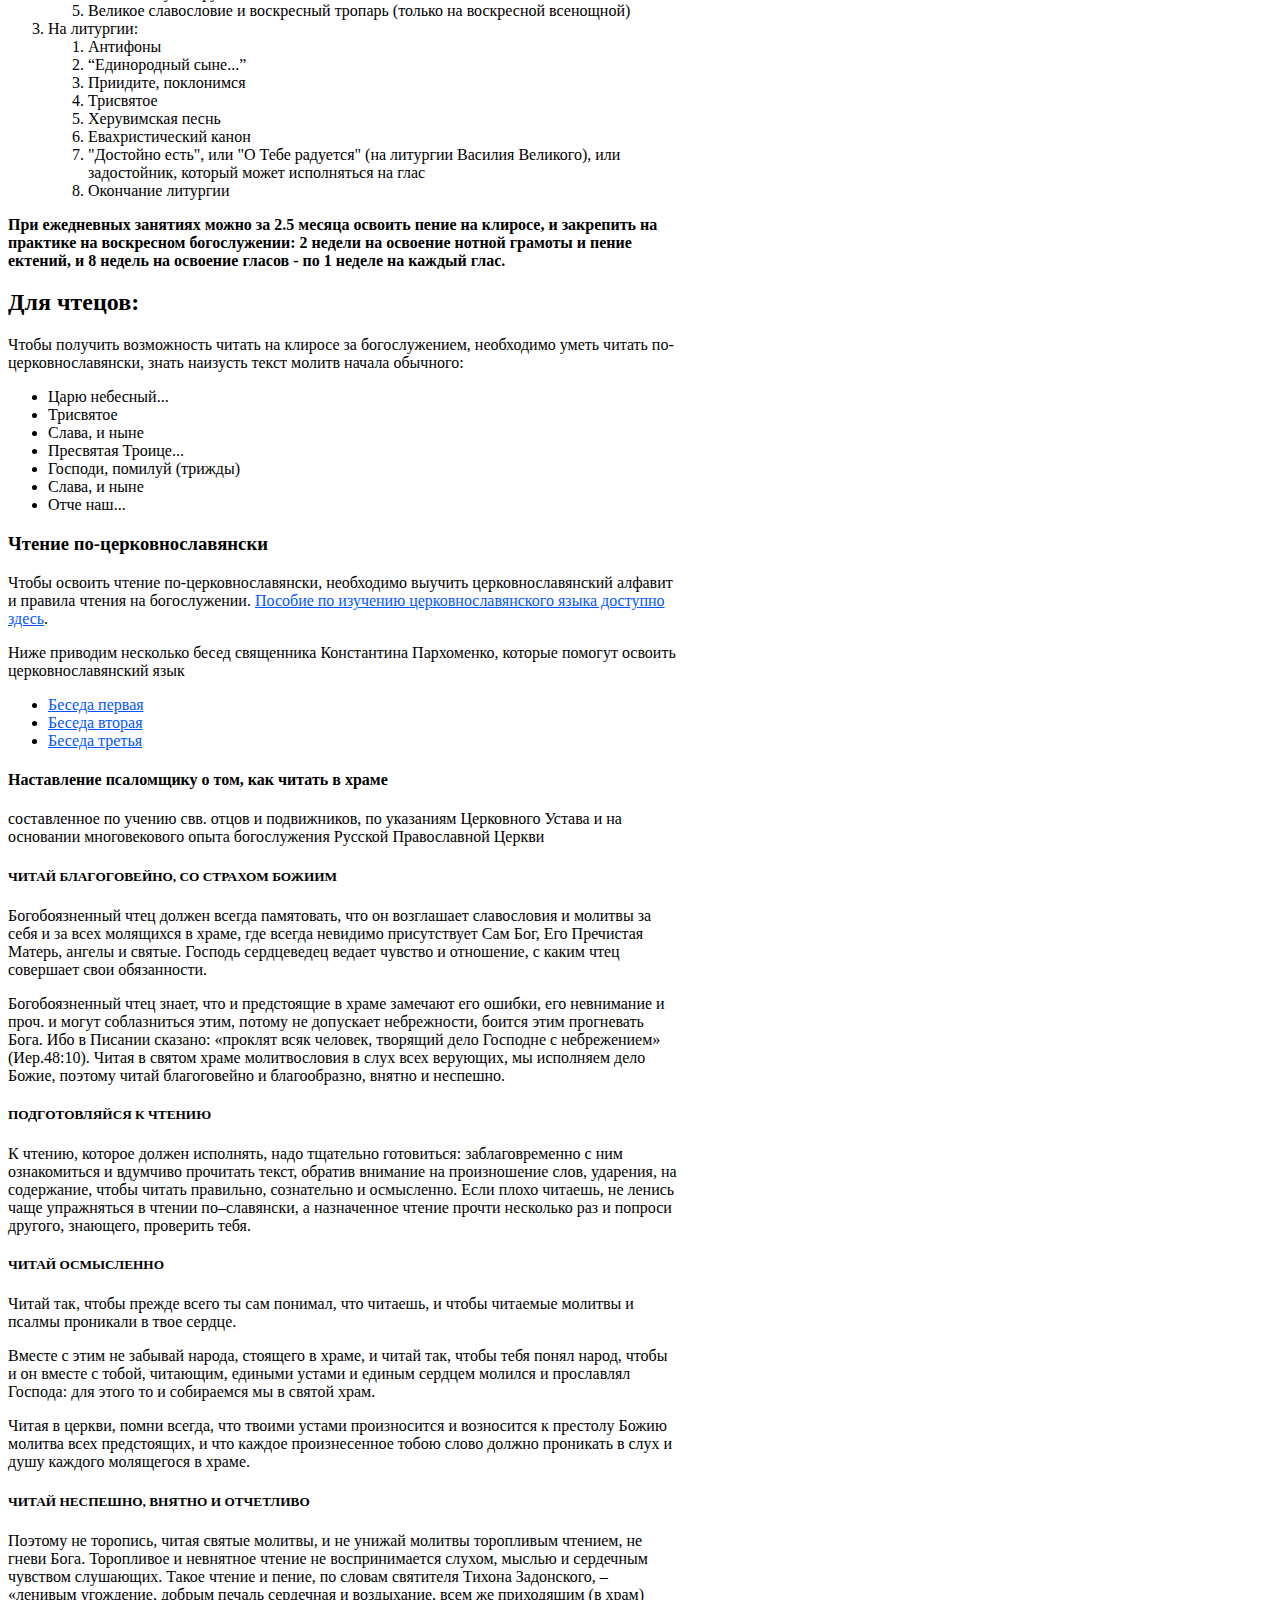
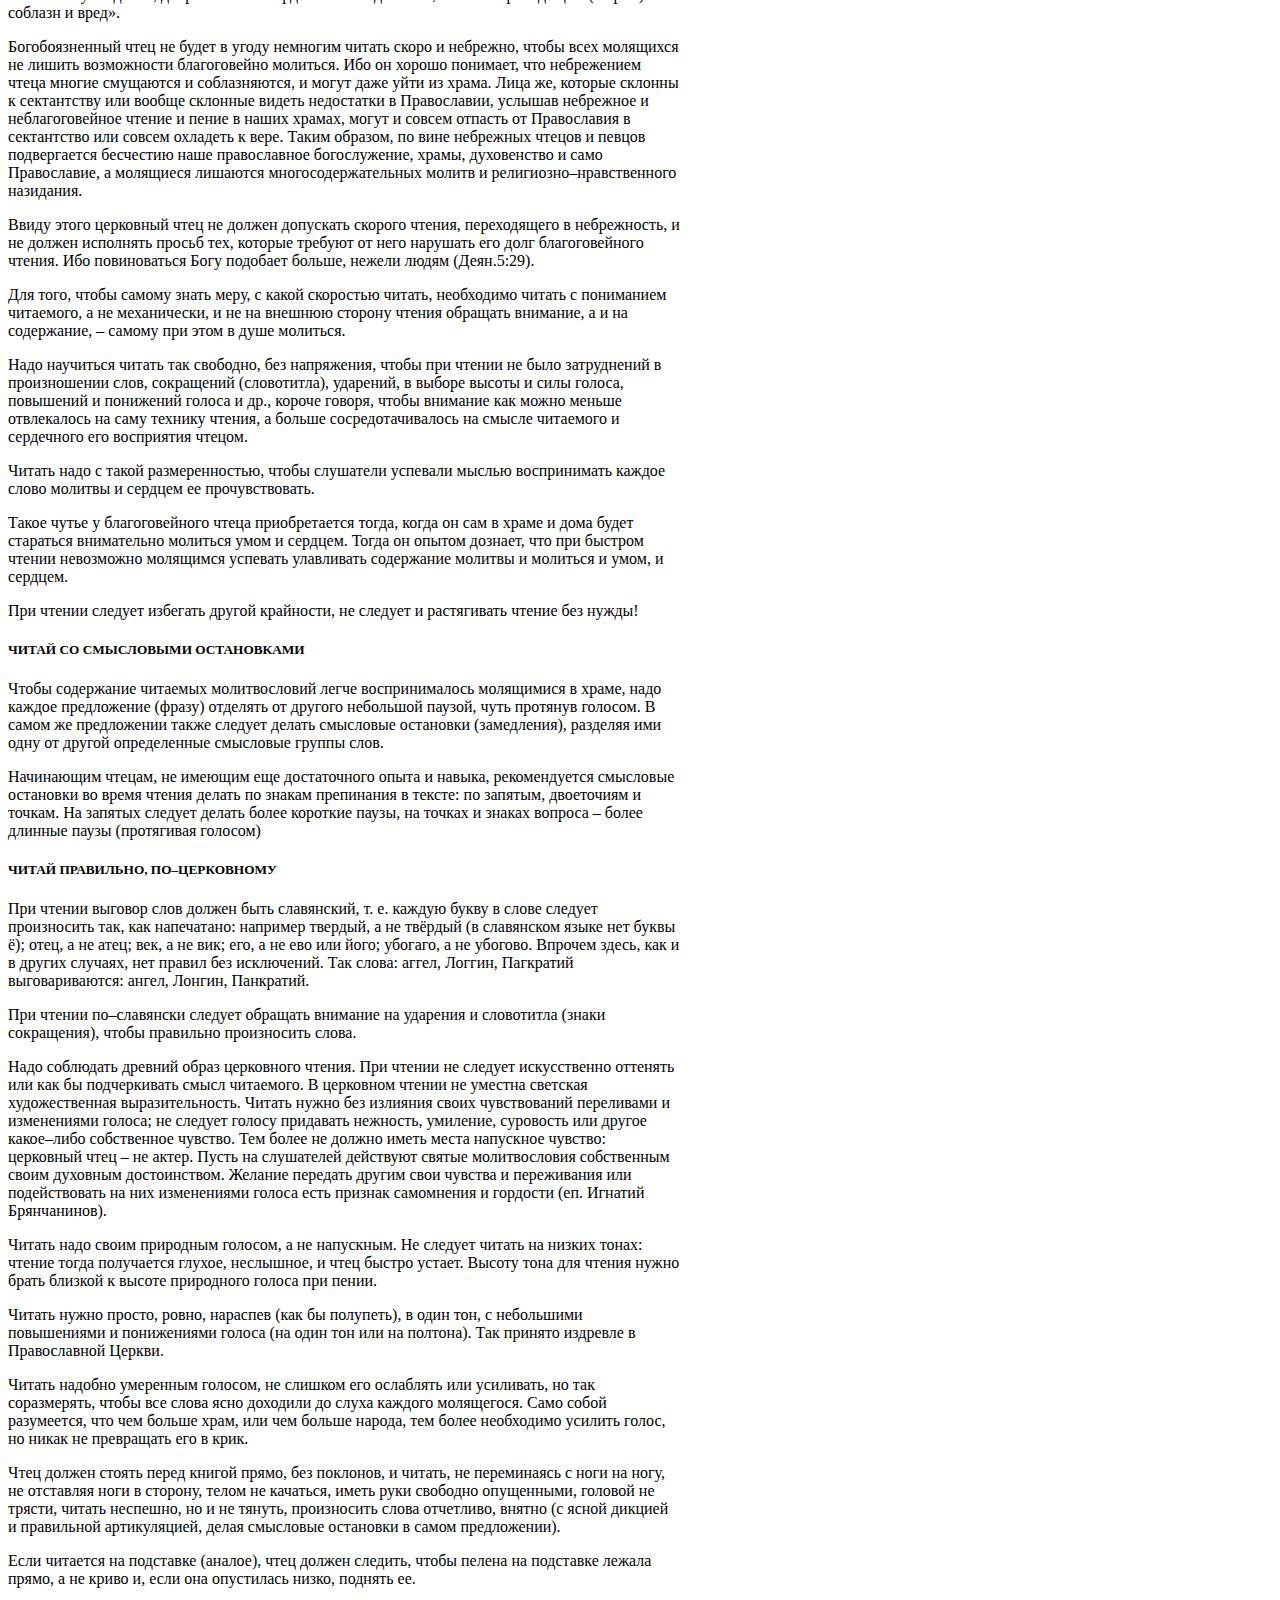
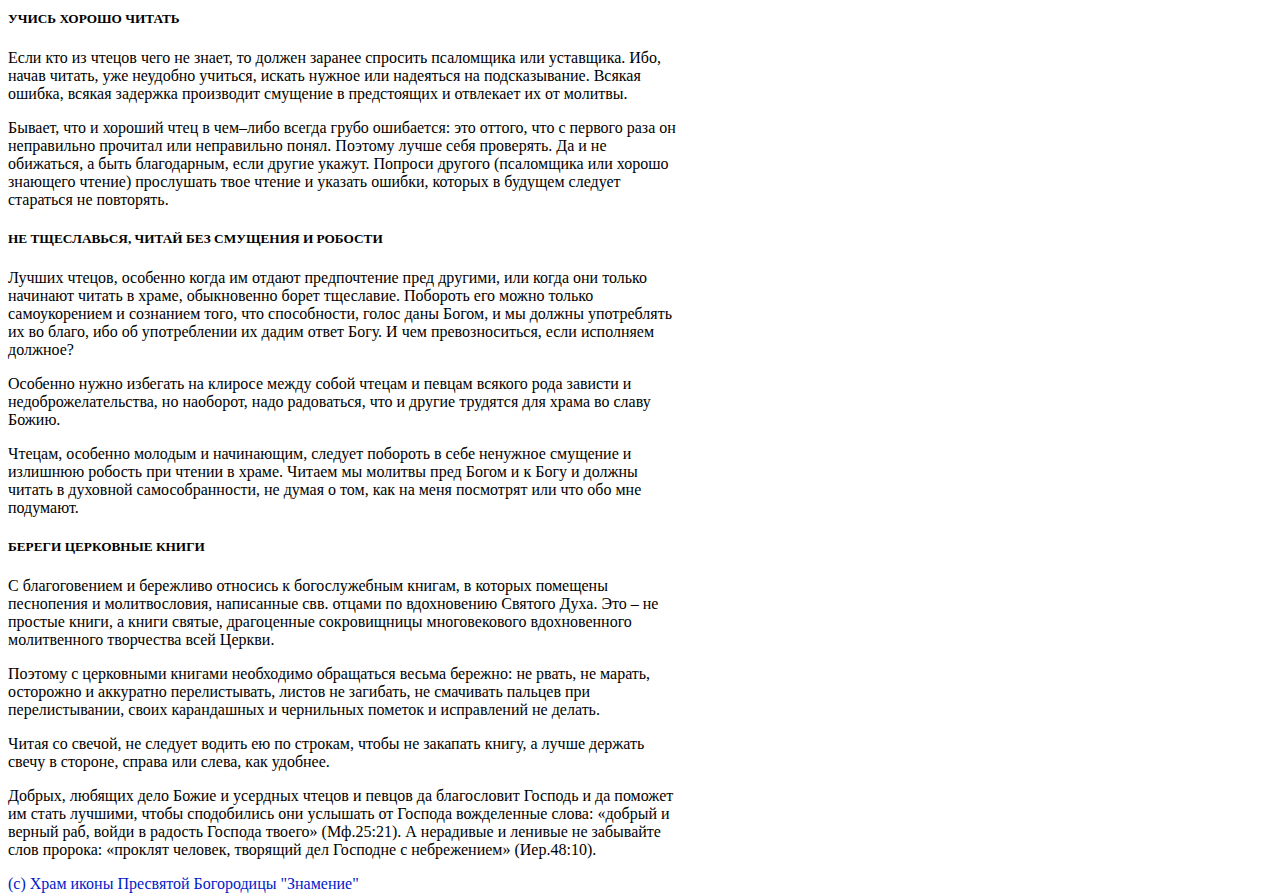
==== commit 4a1fc987: "background color #ffffff" ====
--- a/kliros.html
+++ b/kliros.html
@@ -132,7 +132,12 @@
         </ol>
         <h4>Нотные песнопения</h4>
         <p class="text-left">Исполняются для неизменяемых частей богослужения, (могут быть заменены напевами гласов)
-            :</p>
+            . Можно найти в сборниках песнопений, например:</p>
+        <ul>
+            <li><a href="https://yadi.sk/i/AAuOglMsJLKelw">Сборник Ващенко (Всенощное бдение)</a></li>
+            <li><a href="https://yadi.sk/i/55WJ_qHBXcl6ag">Сборник Ващенко (Литургия)</a></li>
+            <li><a href="https://yadi.sk/i/k9fZoGUcjtu0Tw">Сборник Куракиной (Литургия)</a></li>
+        </ul>
         <ol>
             <li>На вечерне:</li>
             <ol>
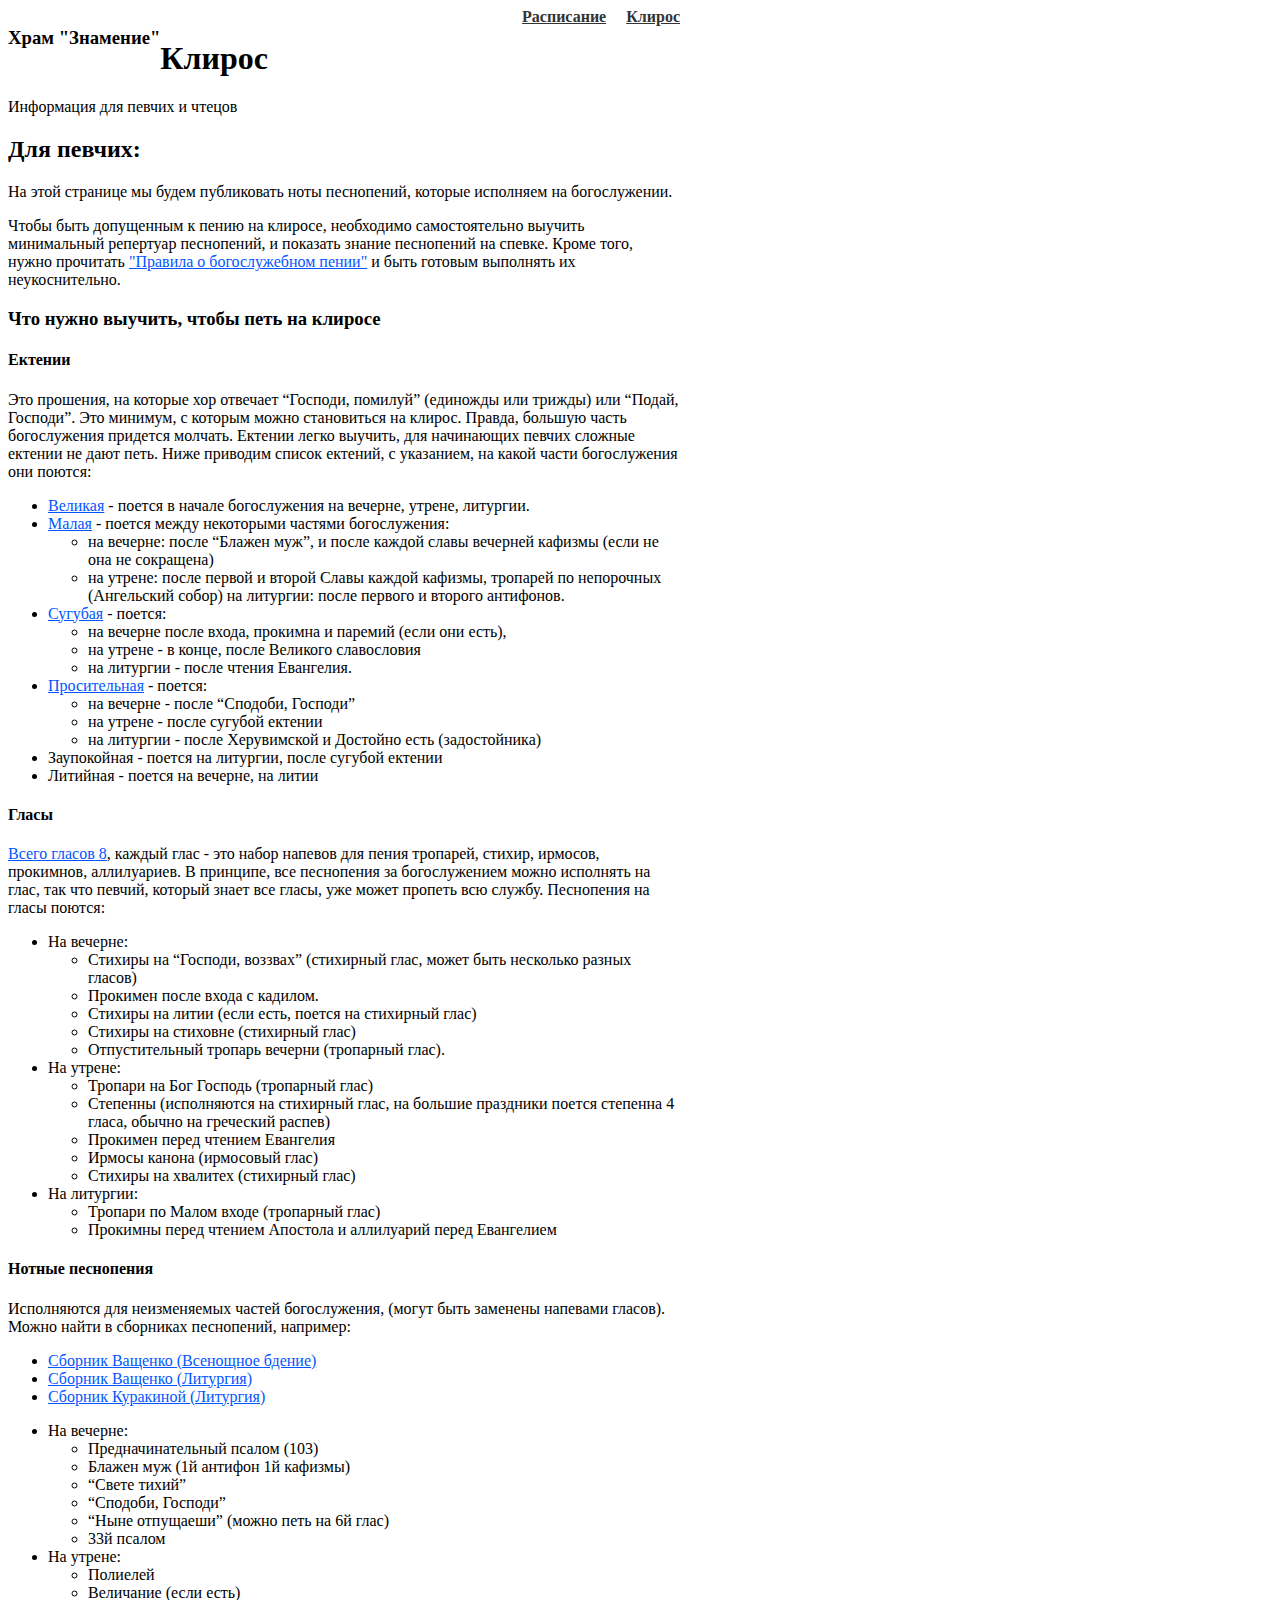
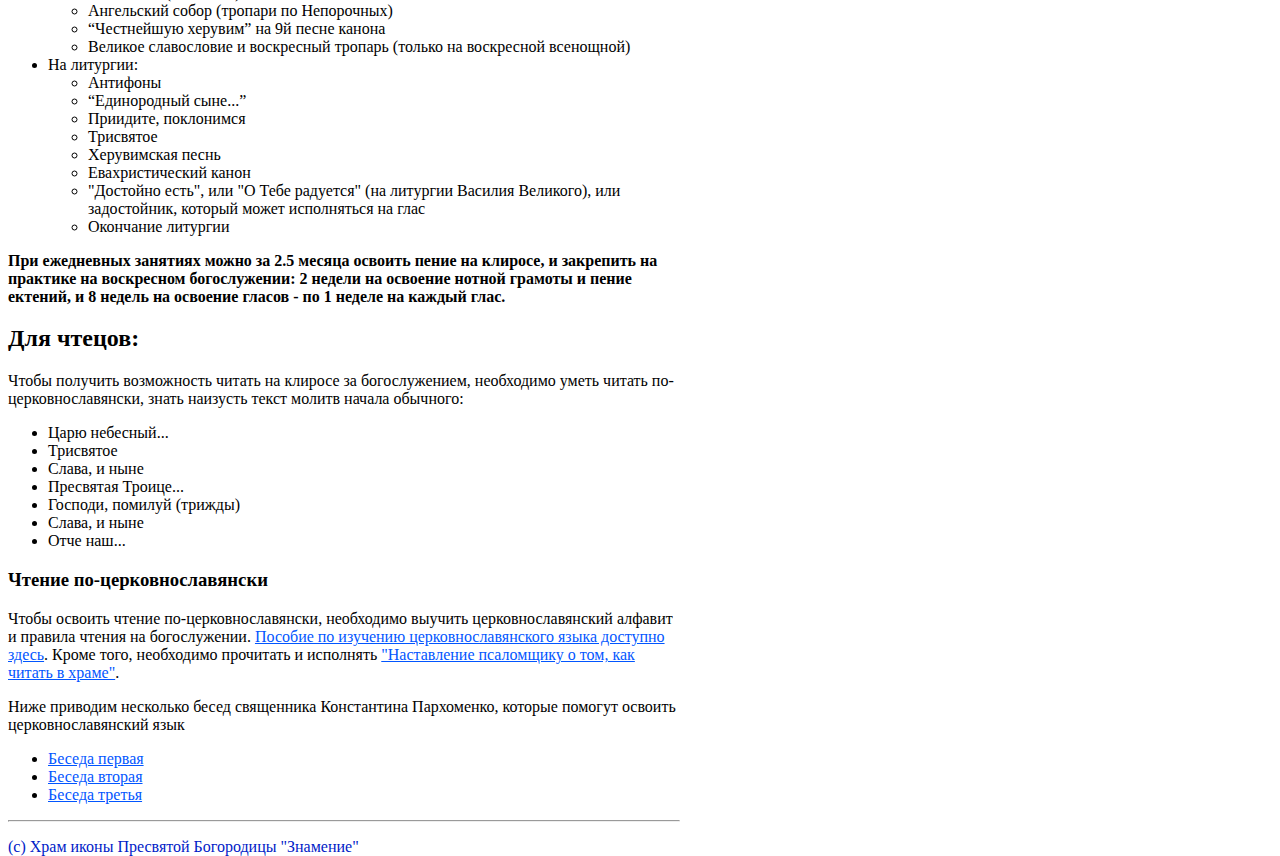
==== commit 6f9c0784: "background color #ffffff" ====
--- a/kliros.html
+++ b/kliros.html
@@ -62,102 +62,102 @@
         <p class="lead">Информация для певчих и чтецов</p>
     </div>
     <div class="container text-left">
-        <h2>Для певчих:</h2>
+        <h2 class="mt-3">Для певчих:</h2>
         <p class="text-left">На этой странице мы будем публиковать ноты песнопений, которые исполняем на богослужении.</p>
         <p class="text-left">Чтобы быть допущенным к пению на клиросе, необходимо самостоятельно выучить минимальный
-            репертуар песнопений, и показать знание песнопений на спевке.</p>
-        <h3>Что нужно выучить, чтобы петь на клиросе</h3>
-
-        <h4>Ектении</h4>
+            репертуар песнопений, и показать знание песнопений на спевке. Кроме того, нужно прочитать <a
+                    href="https://azbyka.ru/otechnik/books/23202-pravoslavnoe-bogosluzhenie-prakticheskoe-rukovodstvo-dlja-klirikov-i-mirjan-chast-1/17">"Правила о богослужебном пении"</a> и быть готовым выполнять их неукоснительно.</p>
+        <h3 class="mt-3">Что нужно выучить, чтобы петь на клиросе</h3>
+
+        <h4 class="mt-3">Ектении</h4>
         <p class="text-left">Это прошения, на которые хор отвечает “Господи, помилуй” (единожды или трижды) или “Подай,
             Господи”. Это минимум, с которым можно становиться на клирос. Правда, большую часть богослужения придется
             молчать. Ектении легко выучить, для начинающих певчих сложные ектении не дают петь. Ниже приводим список
             ектений, с указанием, на какой части богослужения они поются:</p>
-        <ol>
+        <ul>
             <li><a href="https://yadi.sk/i/9OCt0vcq7IzxnQ" target="_blank">Великая</a> - поется в начале богослужения на вечерне,
                 утрене,
                 литургии.</li>
             <li><a href="https://yadi.sk/i/IcxIw6vwpXK0sQ" target="_blank">Малая</a> - поется между некоторыми частями
                 богослужения:</li>
-            <ol>
+            <ul>
                 <li>на вечерне: после “Блажен муж”, и после каждой славы вечерней кафизмы (если не она не
                     сокращена)</li>
                 <li>на утрене: после первой и второй Славы каждой кафизмы, тропарей по непорочных (Ангельский собор)
             на литургии: после первого и второго антифонов.</li>
-            </ol>
+            </ul>
             <li><a href="https://yadi.sk/i/6dh_rMRhR_IdjQ">Сугубая</a> - поется:</li>
-            <ol>
+            <ul>
                 <li>на вечерне после входа, прокимна и паремий (если они есть),</li>
                 <li>на утрене - в конце, после Великого славословия</li>
                 <li>на литургии - после чтения Евангелия.</li>
-            </ol>
+            </ul>
             <li><a href="https://yadi.sk/i/wGDJDLOmbO1oLg">Просительная</a> - поется:</li>
-            <ol>
+            <ul>
                 <li>на вечерне - после “Сподоби, Господи”</li>
                 <li>на утрене - после сугубой ектении</li>
                 <li>на литургии - после Херувимской и Достойно есть (задостойника)</li>
-            </ol>
+            </ul>
             <li>Заупокойная - поется на литургии, после сугубой ектении</li>
             <li>Литийная - поется на вечерне, на литии</li>
-        </ol>
-        <h4>Гласы</h4>
+        </ul>
+        <h4 class="mt-3">Гласы</h4>
         <p class="text-left"><a href="https://vk.com/topic-33648585_33559824">Всего гласов 8</a>, каждый глас - это набор
             напевов для пения тропарей, стихир,
                                 ирмосов,
             прокимнов, аллилуариев. В принципе, все песнопения за богослужением можно исполнять на глас, так что
             певчий, который знает все гласы, уже может пропеть всю службу. Песнопения на гласы поются:</p>
-        <ol>
+        <ul>
             <li>На вечерне:</li>
-            <ol>
+            <ul>
                 <li>Стихиры на “Господи, воззвах” (стихирный глас, может быть несколько разных гласов)</li>
                 <li>Прокимен после входа с кадилом.</li>
                 <li>Стихиры на литии (если есть, поется на стихирный глас)</li>
                 <li>Стихиры на стиховне (стихирный глас)</li>
                 <li>Отпустительный тропарь вечерни (тропарный глас).</li>
-            </ol>
+            </ul>
             <li>На утрене:</li>
-            <ol>
+            <ul>
                 <li>Тропари на Бог Господь (тропарный глас)</li>
-        <li>Степенны (исполняются на стихирный глас, на большие праздники поется степенна 4 гласа, обычно на греческий
+                <li>Степенны (исполняются на стихирный глас, на большие праздники поется степенна 4 гласа, обычно на греческий
             распев)</li>
                 <li>Прокимен перед чтением Евангелия</li>
                 <li>Ирмосы канона (ирмосовый глас)</li>
                 <li>Стихиры на хвалитех (стихирный глас)</li>
-            </ol>
+            </ul>
             <li>На литургии:</li>
-            <ol>
+            <ul>
                 <li>Тропари по Малом входе (тропарный глас)</li>
                 <li>Прокимны перед чтением Апостола и аллилуарий перед Евангелием</li>
-            </ol>
-        </ol>
-        <h4>Нотные песнопения</h4>
-        <p class="text-left">Исполняются для неизменяемых частей богослужения, (могут быть заменены напевами гласов)
-            . Можно найти в сборниках песнопений, например:</p>
+            </ul>
+        </ul>
+        <h4 class="mt-3">Нотные песнопения</h4>
+        <p class="text-left">Исполняются для неизменяемых частей богослужения, (могут быть заменены напевами гласов). Можно найти в сборниках песнопений, например:</p>
         <ul>
             <li><a href="https://yadi.sk/i/AAuOglMsJLKelw">Сборник Ващенко (Всенощное бдение)</a></li>
             <li><a href="https://yadi.sk/i/55WJ_qHBXcl6ag">Сборник Ващенко (Литургия)</a></li>
             <li><a href="https://yadi.sk/i/k9fZoGUcjtu0Tw">Сборник Куракиной (Литургия)</a></li>
         </ul>
-        <ol>
+        <ul>
             <li>На вечерне:</li>
-            <ol>
+            <ul>
                 <li>Предначинательный псалом (103)</li>
                 <li>Блажен муж (1й антифон 1й кафизмы)</li>
                 <li>“Свете тихий”</li>
                 <li>“Сподоби, Господи”</li>
                 <li>“Ныне отпущаеши” (можно петь на 6й глас)</li>
                 <li>33й псалом</li>
-            </ol>
+            </ul>
             <li>На утрене:</li>
-            <ol>
+            <ul>
                 <li>Полиелей</li>
                 <li>Величание (если есть)</li>
                 <li>Ангельский собор (тропари по Непорочных)</li>
                 <li>“Честнейшую херувим” на 9й песне канона</li>
                 <li>Великое славословие и воскресный тропарь (только на воскресной всенощной)</li>
-            </ol>
+            </ul>
             <li>На литургии:</li>
-            <ol>
+            <ul>
                 <li>Антифоны</li>
                 <li>“Единородный сыне...”</li>
                 <li>Приидите, поклонимся</li>
@@ -167,14 +167,14 @@
                 <li>"Достойно есть", или "О Тебе радуется" (на литургии Василия Великого), или задостойник, который
                     может исполняться на глас</li>
                 <li>Окончание литургии</li>
-            </ol>
-        </ol>
+            </ul>
+        </ul>
         <p class="text-left"><strong>При ежедневных занятиях можно за 2.5 месяца освоить пение на клиросе, и
             закрепить на практике на воскресном богослужении: 2 недели на освоение нотной грамоты и пение ектений, и
             8 недель на освоение гласов - по 1 неделе на каждый глас.</strong></p>
     </div>
     <div class="container">
-        <h2>Для чтецов:</h2>
+        <h2 class="mt-3">Для чтецов:</h2>
         <p class="text-left">Чтобы получить возможность читать на клиросе за богослужением, необходимо уметь читать
             по-церковнославянски, знать наизусть текст молитв начала обычного:</p>
         <ul class="text-left">
@@ -186,11 +186,12 @@
             <li>Слава, и ныне</li>
             <li>Отче наш...</li>
         </ul>
-        <h3>Чтение по-церковнославянски</h3>
+        <h3 class="mt-3">Чтение по-церковнославянски</h3>
         <p class="text-left">Чтобы освоить чтение по-церковнославянски, необходимо выучить церковнославянский алфавит
             и правила чтения
         на богослужении. <a href="https://azbyka.ru/cerkovnoslavyanskij-yazyk-v-tablicax" target="_blank">Пособие по изучению
-                церковнославянского языка доступно здесь</a>.</p>
+                церковнославянского языка доступно здесь</a>. Кроме того, необходимо прочитать и исполнять <a
+                    href="https://azbyka.ru/otechnik/books/23202-pravoslavnoe-bogosluzhenie-prakticheskoe-rukovodstvo-dlja-klirikov-i-mirjan-chast-1/16_8">"Наставление псаломщику о том, как читать в храме"</a>.</p>
         <p class="text-left">Ниже приводим несколько бесед священника Константина Пархоменко, которые помогут освоить
             церковнославянский язык</p>
         <ul class="text-left">
@@ -198,154 +199,10 @@
             <li><a href="https://www.youtube.com/watch?v=i7ntjkY5y2U" target="_blank">Беседа вторая</a></li>
             <li><a href="https://www.youtube.com/watch?v=5IsuOz-0JaU" target="_blank">Беседа третья</a></li>
         </ul>
-        <h4>Наставление псаломщику о том, как читать в храме</h4>
-        <p class="lead">составленное по учению свв. отцов и подвижников, по указаниям Церковного Устава и на основании
-            многовекового опыта богослужения Русской Православной Церкви</p>
-
-        <h5>ЧИТАЙ БЛАГОГОВЕЙНО, СО СТРАХОМ БОЖИИМ</h5>
-
-        <p class="text-left">Богобоязненный чтец должен всегда памятовать, что он возглашает славословия и молитвы за
-            себя и за всех молящихся в храме, где всегда невидимо присутствует Сам Бог, Его Пречистая Матерь, ангелы
-            и святые. Господь сердцеведец ведает чувство и отношение, с каким чтец совершает свои обязанности.</p>
-
-        <p class="text-left">Богобоязненный чтец знает, что и предстоящие в храме замечают его ошибки, его невнимание
-            и проч. и могут соблазниться этим, потому не допускает небрежности, боится этим прогневать Бога. Ибо в
-            Писании сказано: «проклят всяк человек, творящий дело Господне с небрежением» (Иер.48:10). Читая в святом храме молитвословия в слух всех верующих, мы исполняем дело Божие, поэтому читай благоговейно и благообразно, внятно и неспешно.</p>
-
-        <h5>ПОДГОТОВЛЯЙСЯ К ЧТЕНИЮ</h5>
-
-        <p class="text-left">К чтению, которое должен исполнять, надо тщательно готовиться: заблаговременно с ним
-            ознакомиться и вдумчиво прочитать текст, обратив внимание на произношение слов, ударения, на содержание,
-            чтобы читать правильно, сознательно и осмысленно. Если плохо читаешь, не ленись чаще упражняться в чтении по–славянски, а назначенное чтение прочти несколько раз и попроси другого, знающего, проверить тебя.</p>
-
-        <h5>ЧИТАЙ ОСМЫСЛЕННО</h5>
-
-        <p class="text-left">Читай так, чтобы прежде всего ты сам понимал, что читаешь, и чтобы читаемые молитвы и
-            псалмы проникали в твое сердце.</p>
-
-        <p class="text-left">Вместе с этим не забывай народа, стоящего в храме, и читай так, чтобы тебя понял народ,
-            чтобы и он вместе с тобой, читающим, едиными устами и единым сердцем молился и прославлял Господа: для
-            этого то и собираемся мы в святой храм.</p>
-
-        <p class="text-left">Читая в церкви, помни всегда, что твоими устами произносится и возносится к престолу Божию молитва всех
-                   предстоящих, и что каждое произнесенное тобою слово должно проникать в слух и душу каждого
-            молящегося в храме.</p>
-
-        <h5>ЧИТАЙ НЕСПЕШНО, ВНЯТНО И ОТЧЕТЛИВО</h5>
-
-        <p class="text-left">Поэтому не торопись, читая святые молитвы, и не унижай молитвы торопливым чтением, не
-            гневи Бога. Торопливое и невнятное чтение не воспринимается слухом, мыслью и сердечным чувством
-            слушающих. Такое чтение и пение, по словам святителя Тихона Задонского, – «ленивым угождение, добрым печаль сердечная и воздыхание, всем же приходящим (в храм) соблазн и вред».</p>
-
-        <p class="text-left">Богобоязненный чтец не будет в угоду немногим читать скоро и небрежно, чтобы всех
-            молящихся не лишить возможности благоговейно молиться. Ибо он хорошо понимает, что небрежением чтеца
-            многие смущаются и соблазняются, и могут даже уйти из храма. Лица же, которые склонны к сектантству или вообще склонные видеть недостатки в Православии, услышав небрежное и неблагоговейное чтение и пение в наших храмах, могут и совсем отпасть от Православия в сектантство или совсем охладеть к вере. Таким образом, по вине небрежных чтецов и певцов подвергается бесчестию наше православное богослужение, храмы, духовенство и само Православие, а молящиеся лишаются многосодержательных молитв и религиозно–нравственного назидания.</p>
-
-        <p class="text-left">Ввиду этого церковный чтец не должен допускать скорого чтения, переходящего в
-            небрежность, и не должен исполнять просьб тех, которые требуют от него нарушать его долг благоговейного
-            чтения. Ибо повиноваться Богу подобает больше, нежели людям (Деян.5:29).</p>
-
-        <p class="text-left">Для того, чтобы самому знать меру, с какой скоростью читать, необходимо читать с
-            пониманием читаемого, а не механически, и не на внешнюю сторону чтения обращать внимание, а и на
-            содержание, – самому при этом в душе молиться.</p>
-
-        <p class="text-left">Надо научиться читать так свободно, без напряжения, чтобы при чтении не было затруднений
-            в произношении слов, сокращений (словотитла), ударений, в выборе высоты и силы голоса, повышений и
-            понижений голоса и др., короче говоря, чтобы внимание как можно меньше отвлекалось на саму технику чтения, а больше сосредотачивалось на смысле читаемого и сердечного его восприятия чтецом.</p>
-
-        <p class="text-left">Читать надо с такой размеренностью, чтобы слушатели успевали мыслью воспринимать каждое
-            слово молитвы и сердцем ее прочувствовать.</p>
-
-        <p class="text-left">Такое чутье у благоговейного чтеца приобретается тогда, когда он сам в храме и дома
-            будет стараться внимательно молиться умом и сердцем. Тогда он опытом дознает, что при быстром чтении
-            невозможно молящимся успевать улавливать содержание молитвы и молиться и умом, и сердцем.</p>
-
-        <p class="text-left">При чтении следует избегать другой крайности, не следует и растягивать чтение без нужды!</p>
-
-        <h5>ЧИТАЙ СО СМЫСЛОВЫМИ ОСТАНОВКАМИ</h5>
-
-        <p class="text-left">Чтобы содержание читаемых молитвословий легче воспринималось молящимися в храме, надо
-            каждое предложение (фразу) отделять от другого небольшой паузой, чуть протянув голосом. В самом же
-            предложении также следует делать смысловые остановки (замедления), разделяя ими одну от другой определенные смысловые группы слов.</p>
-
-        <p class="text-left">Начинающим чтецам, не имеющим еще достаточного опыта и навыка, рекомендуется смысловые
-            остановки во время чтения делать по знакам препинания в тексте: по запятым, двоеточиям и точкам. На
-            запятых следует делать более короткие паузы, на точках и знаках вопроса – более длинные паузы (протягивая голосом)</p>
-
-        <h5>ЧИТАЙ ПРАВИЛЬНО, ПО–ЦЕРКОВНОМУ</h5>
-
-        <p class="text-left">При чтении выговор слов должен быть славянский, т. е. каждую букву в слове следует
-            произносить так, как напечатано: например твердый, а не твёрдый (в славянском языке нет буквы ё); отец, а
-            не атец; век, а не вик; его, а не ево или його; убогаго, а не убогово. Впрочем здесь, как и в других случаях, нет правил без исключений. Так слова: аггел, Логгин, Пагкратий выговариваются: ангел, Лонгин, Панкратий.</p>
-
-        <p class="text-left">При чтении по–славянски следует обращать внимание на ударения и словотитла (знаки
-            сокращения), чтобы правильно произносить слова.</p>
-
-        <p class="text-left">Надо соблюдать древний образ церковного чтения. При чтении не следует искусственно
-            оттенять или как бы подчеркивать смысл читаемого. В церковном чтении не уместна светская художественная
-            выразительность. Читать нужно без излияния своих чувствований переливами и изменениями голоса; не следует голосу придавать нежность, умиление, суровость или другое какое–либо собственное чувство. Тем более не должно иметь места напускное чувство: церковный чтец – не актер. Пусть на слушателей действуют святые молитвословия собственным своим духовным достоинством. Желание передать другим свои чувства и переживания или подействовать на них изменениями голоса есть признак самомнения и гордости (еп. Игнатий Брянчанинов).</p>
-
-        <p class="text-left">Читать надо своим природным голосом, а не напускным. Не следует читать на низких тонах:
-            чтение тогда получается глухое, неслышное, и чтец быстро устает. Высоту тона для чтения нужно брать
-            близкой к высоте природного голоса при пении.</p>
-
-        <p class="text-left">Читать нужно просто, ровно, нараспев (как бы полупеть), в один тон, с небольшими
-            повышениями и понижениями голоса (на один тон или на полтона). Так принято издревле в Православной Церкви.</p>
-
-        <p class="text-left">Читать надобно умеренным голосом, не слишком его ослаблять или усиливать, но так
-            соразмерять, чтобы все слова ясно доходили до слуха каждого молящегося. Само собой разумеется, что чем
-            больше храм, или чем больше народа, тем более необходимо усилить голос, но никак не превращать его в крик.</p>
-
-        <p class="text-left">Чтец должен стоять перед книгой прямо, без поклонов, и читать, не переминаясь с ноги на
-            ногу, не отставляя ноги в сторону, телом не качаться, иметь руки свободно опущенными, головой не трясти,
-            читать неспешно, но и не тянуть, произносить слова отчетливо, внятно (с ясной дикцией и правильной артикуляцией, делая смысловые остановки в самом предложении).</p>
-
-        <p class="text-left">Если читается на подставке (аналое), чтец должен следить, чтобы пелена на подставке
-            лежала прямо, а не криво и, если она опустилась низко, поднять ее.</p>
-
-        <h5>УЧИСЬ ХОРОШО ЧИТАТЬ</h5>
-
-        <p class="text-left">Если кто из чтецов чего не знает, то должен заранее спросить псаломщика или уставщика.
-            Ибо, начав читать, уже неудобно учиться, искать нужное или надеяться на подсказывание. Всякая ошибка,
-            всякая задержка производит смущение в предстоящих и отвлекает их от молитвы.</p>
-
-        <p class="text-left">Бывает, что и хороший чтец в чем–либо всегда грубо ошибается: это оттого, что с первого
-            раза он неправильно прочитал или неправильно понял. Поэтому лучше себя проверять. Да и не обижаться, а
-            быть благодарным, если другие укажут. Попроси другого (псаломщика или хорошо знающего чтение) прослушать твое чтение и указать ошибки, которых в будущем следует стараться не повторять.</p>
-
-        <h5>НЕ ТЩЕСЛАВЬСЯ, ЧИТАЙ БЕЗ СМУЩЕНИЯ И РОБОСТИ</h5>
-
-        <p class="text-left">Лучших чтецов, особенно когда им отдают предпочтение пред другими, или когда они только
-            начинают читать в храме, обыкновенно борет тщеславие. Побороть его можно только самоукорением и сознанием
-            того, что способности, голос даны Богом, и мы должны употреблять их во благо, ибо об употреблении их дадим ответ Богу. И чем превозноситься, если исполняем должное?</p>
-
-        <p class="text-left">Особенно нужно избегать на клиросе между собой чтецам и певцам всякого рода зависти и
-            недоброжелательства, но наоборот, надо радоваться, что и другие трудятся для храма во славу Божию.</p>
-
-        <p class="text-left">Чтецам, особенно молодым и начинающим, следует побороть в себе ненужное смущение и
-            излишнюю робость при чтении в храме. Читаем мы молитвы пред Богом и к Богу и должны читать в духовной
-            самособранности, не думая о том, как на меня посмотрят или что обо мне подумают.</p>
-
-        <h5>БЕРЕГИ ЦЕРКОВНЫЕ КНИГИ</h5>
-
-        <p class="text-left">С благоговением и бережливо относись к богослужебным книгам, в которых помещены
-            песнопения и молитвословия, написанные свв. отцами по вдохновению Святого Духа. Это – не простые книги, а
-            книги святые, драгоценные сокровищницы многовекового вдохновенного молитвенного творчества всей Церкви.</p>
-
-        <p class="text-left">Поэтому с церковными книгами необходимо обращаться весьма бережно: не рвать, не марать,
-            осторожно и аккуратно перелистывать, листов не загибать, не смачивать пальцев при перелистывании, своих
-            карандашных и чернильных пометок и исправлений не делать.</p>
-
-        <p class="text-left">Читая со свечой, не следует водить ею по строкам, чтобы не закапать книгу, а лучше
-            держать свечу в стороне, справа или слева, как удобнее.</p>
-
-        <p class="text-left">Добрых, любящих дело Божие и усердных чтецов и певцов да благословит Господь и да
-            поможет им стать лучшими, чтобы сподобились они услышать от Господа вожделенные слова: «добрый и верный
-            раб, войди в радость Господа твоего» (Мф.25:21). А нерадивые и ленивые не забывайте слов пророка: «проклят человек, творящий дел Господне с небрежением» (Иер.48:10).</p>
-
     </div>
 
     <footer class="mastfoot mt-auto mb-3">
+        <div class="mt-3 mb-3"><hr></div>
         <div class="inner mb-3" >
             <p>(с) Храм иконы Пресвятой Богородицы "Знамение"</p>
         </div>
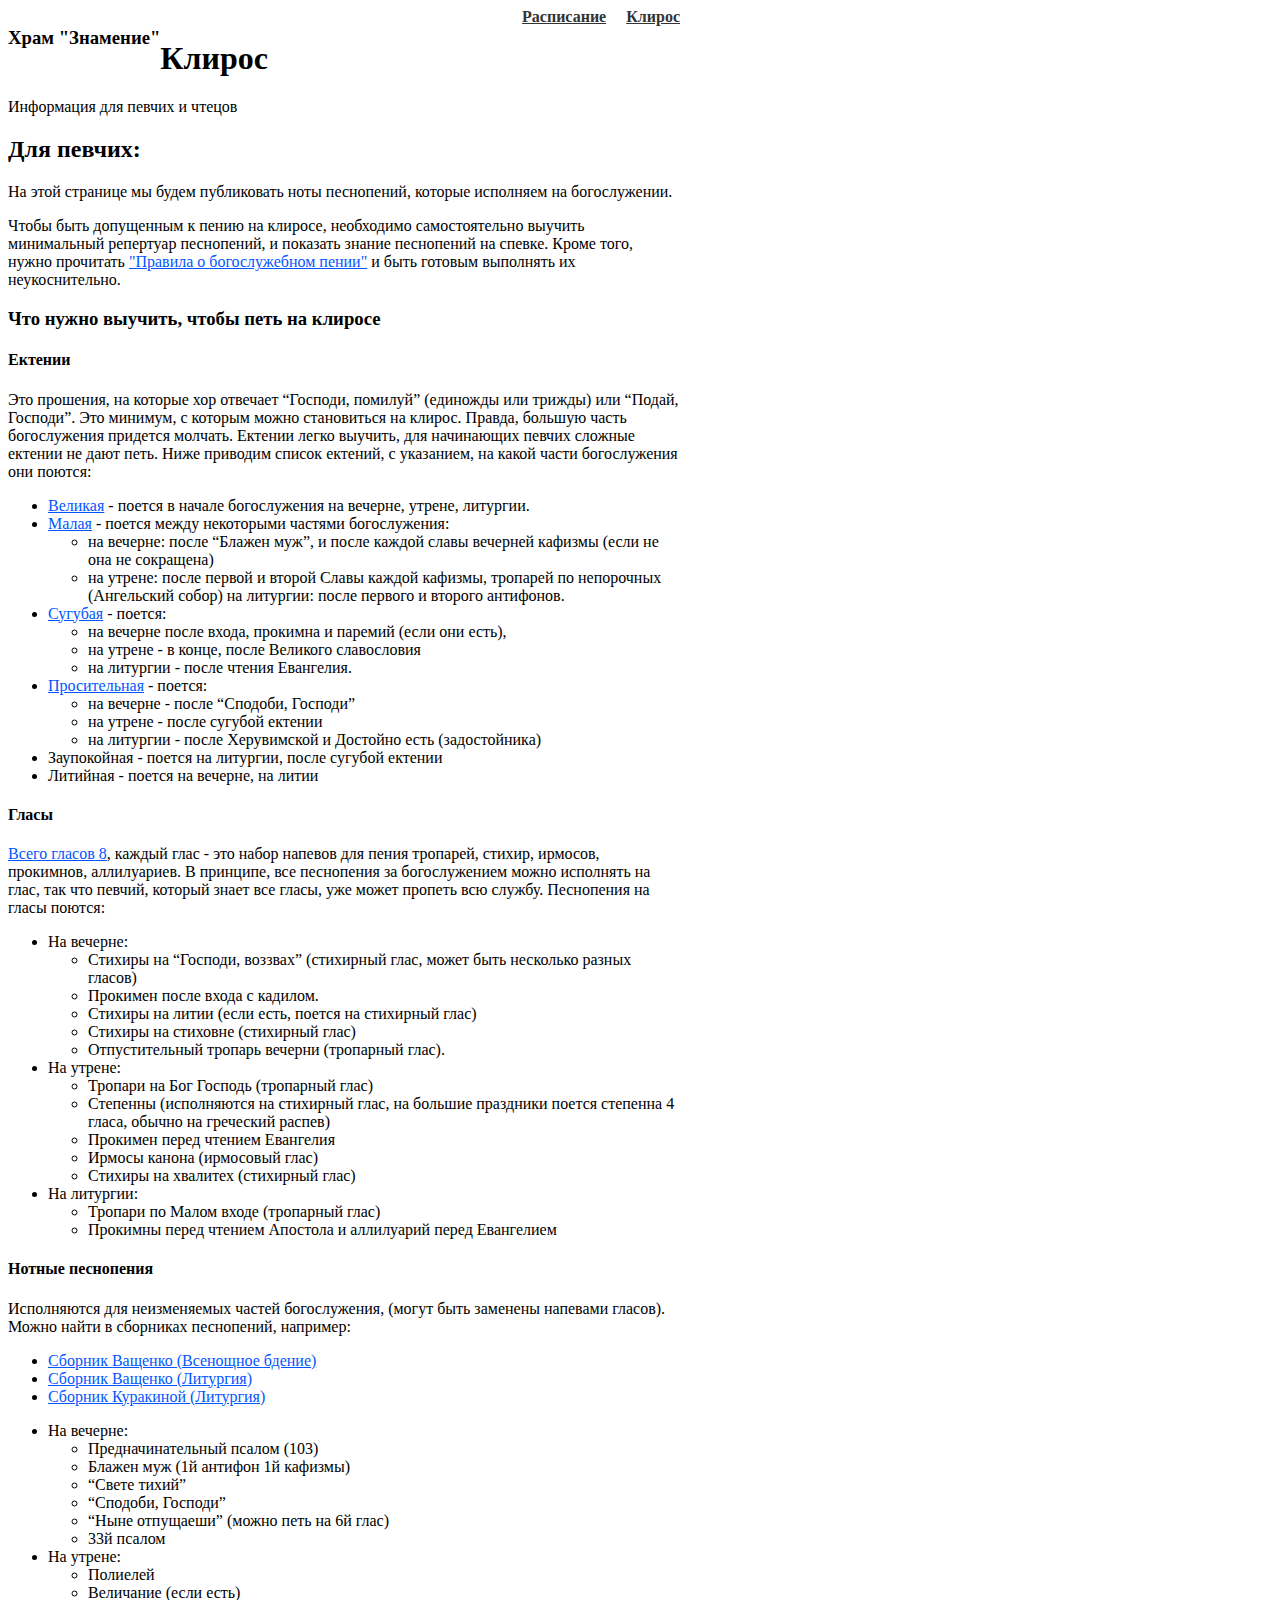
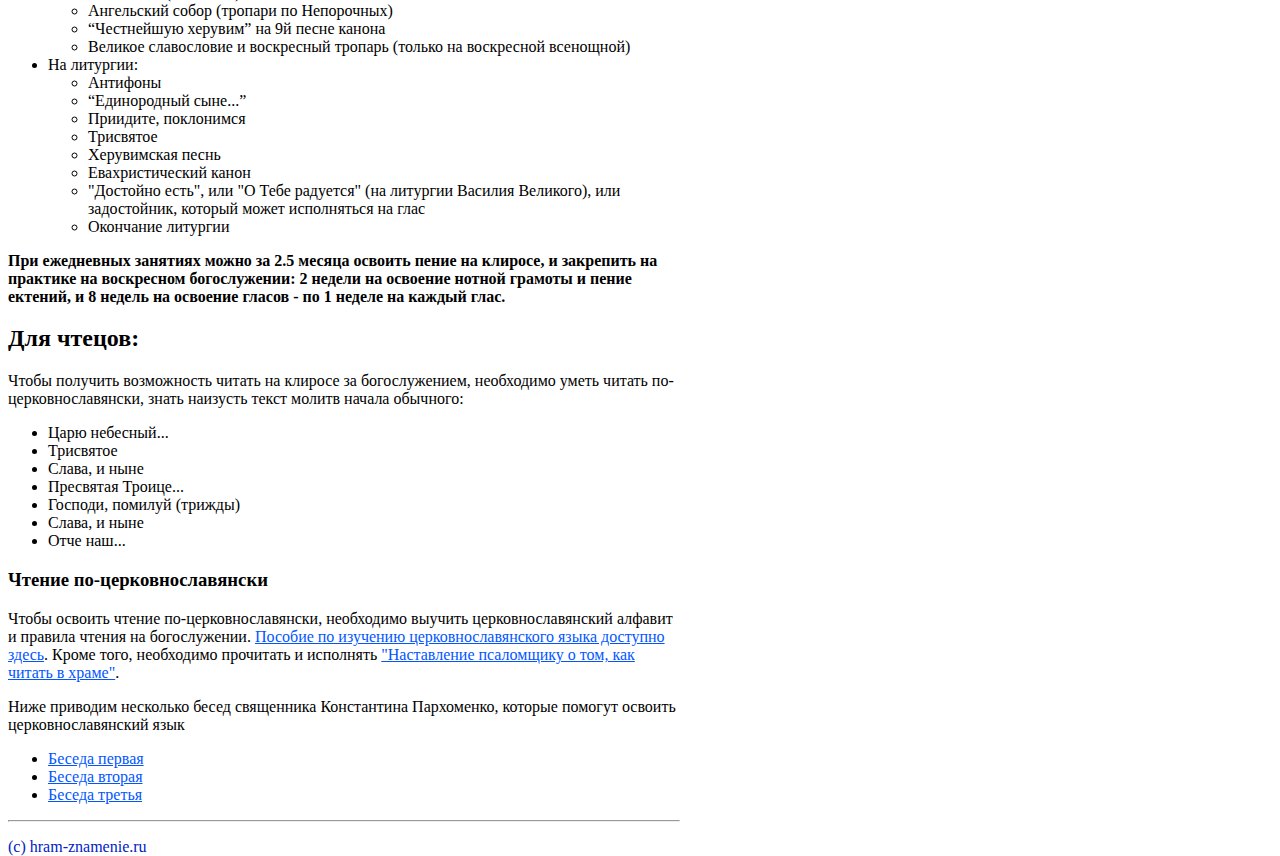
==== commit b78289cd: "background color #ffffff" ====
--- a/kliros.html
+++ b/kliros.html
@@ -204,7 +204,7 @@
     <footer class="mastfoot mt-auto mb-3">
         <div class="mt-3 mb-3"><hr></div>
         <div class="inner mb-3" >
-            <p>(с) Храм иконы Пресвятой Богородицы "Знамение"</p>
+            <p>(с) hram-znamenie.ru</p>
         </div>
     </footer>
 
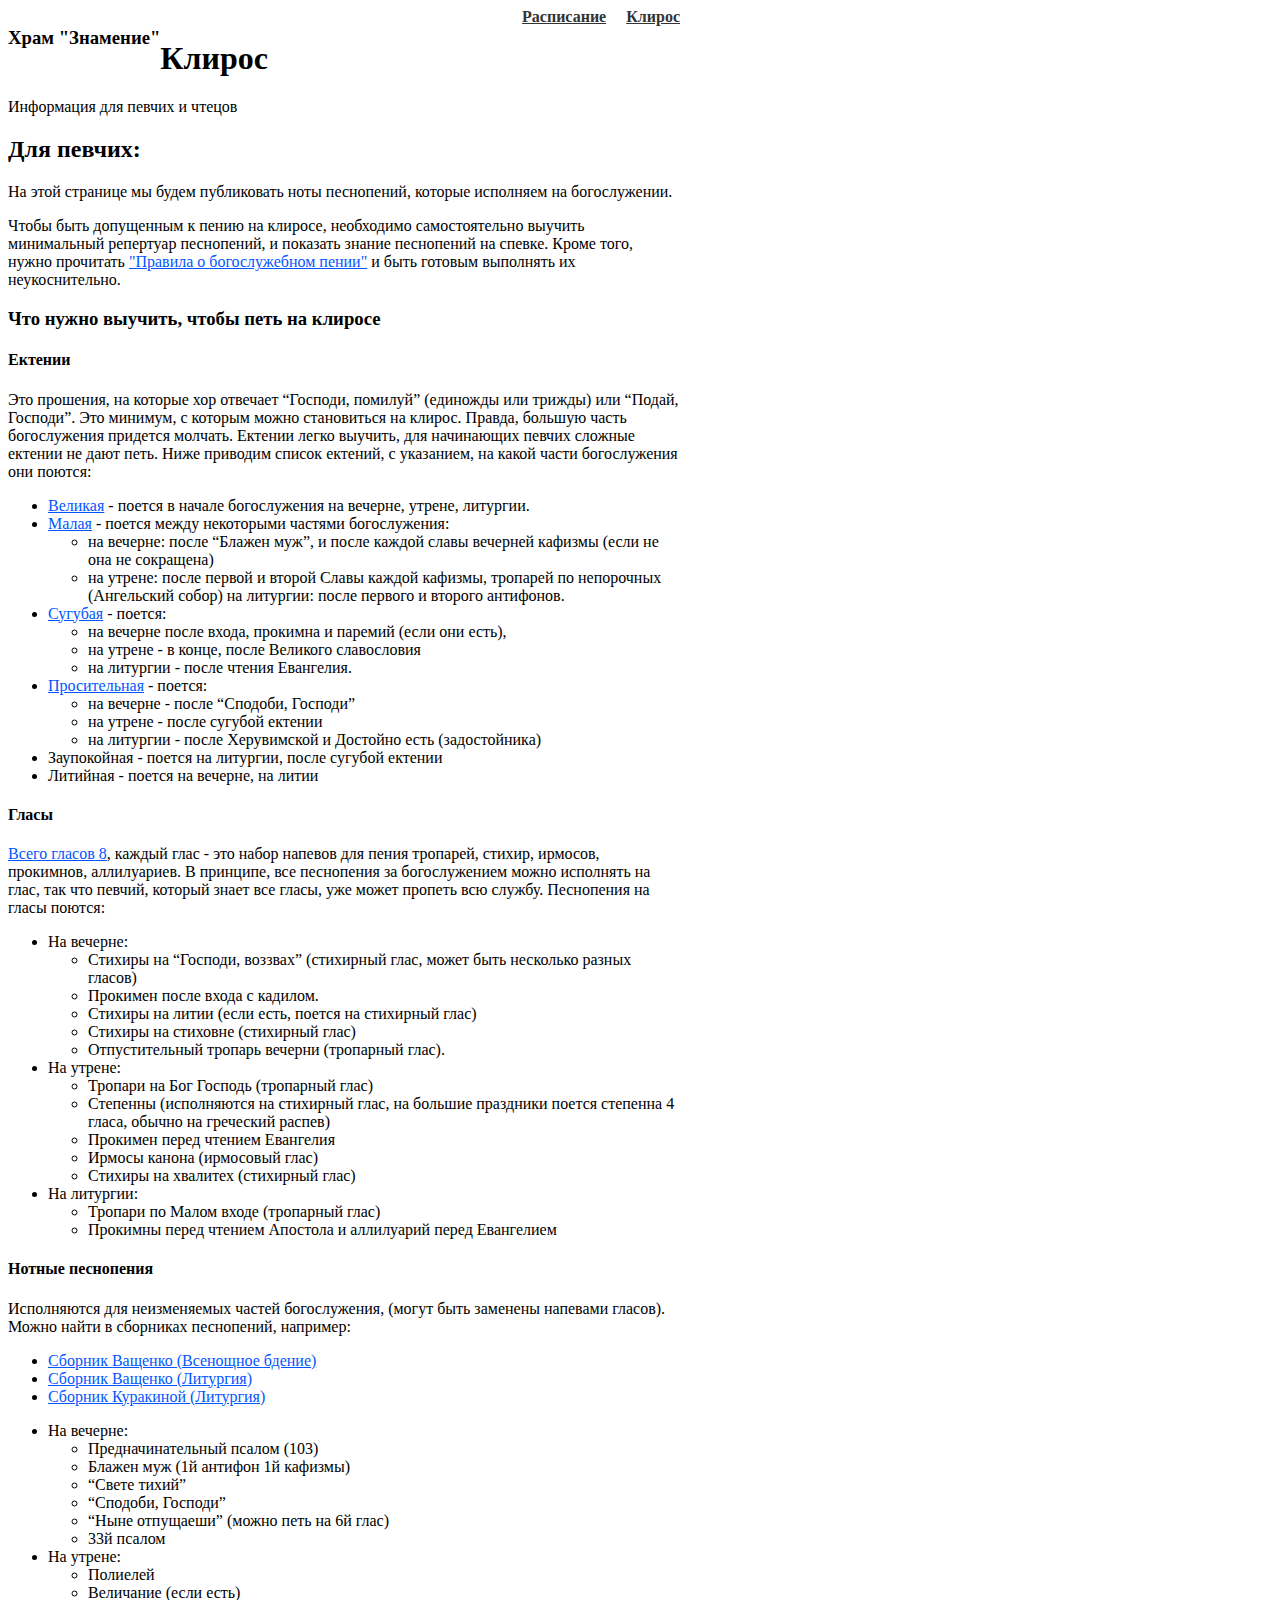
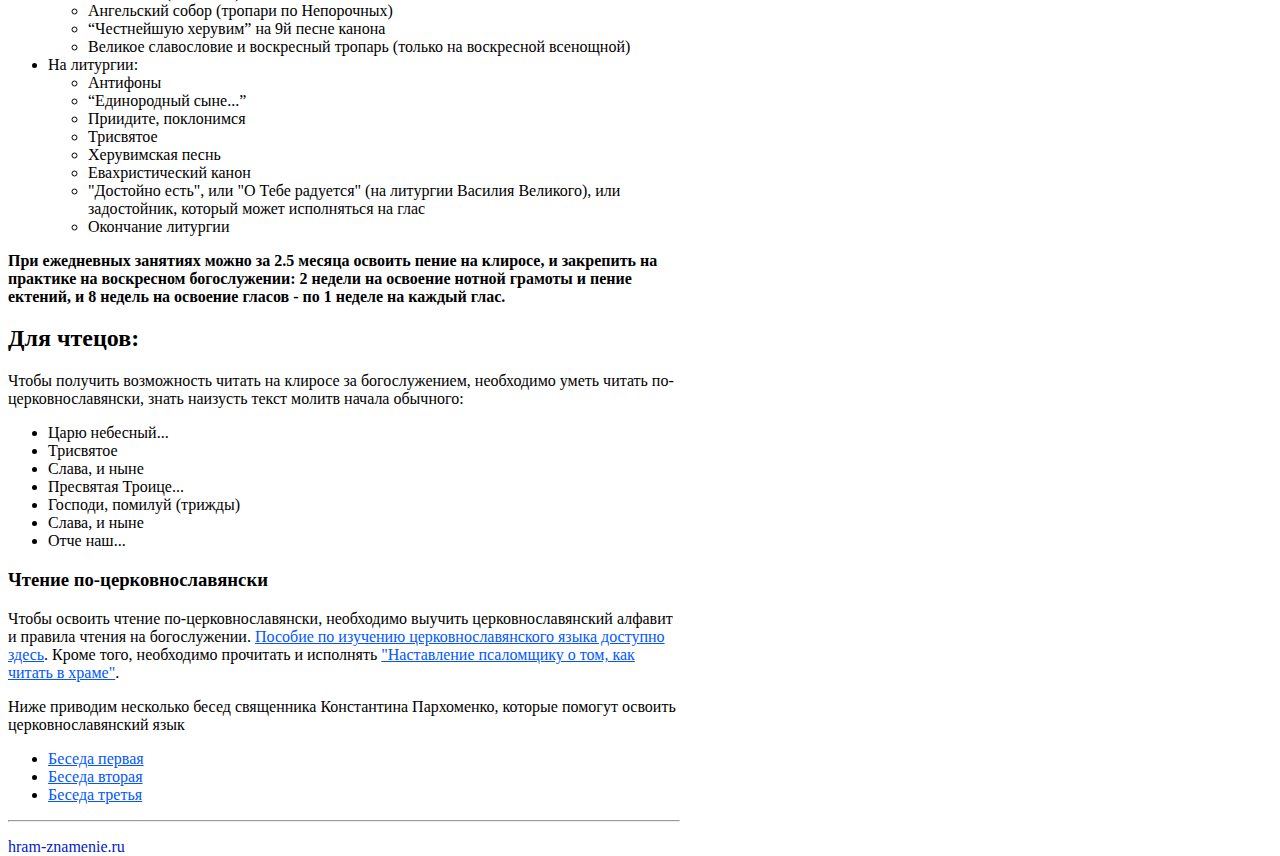
==== commit d25f4dfa: "---" ====
--- a/kliros.html
+++ b/kliros.html
@@ -204,7 +204,7 @@
     <footer class="mastfoot mt-auto mb-3">
         <div class="mt-3 mb-3"><hr></div>
         <div class="inner mb-3" >
-            <p>(с) hram-znamenie.ru</p>
+            <p>hram-znamenie.ru</p>
         </div>
     </footer>
 
